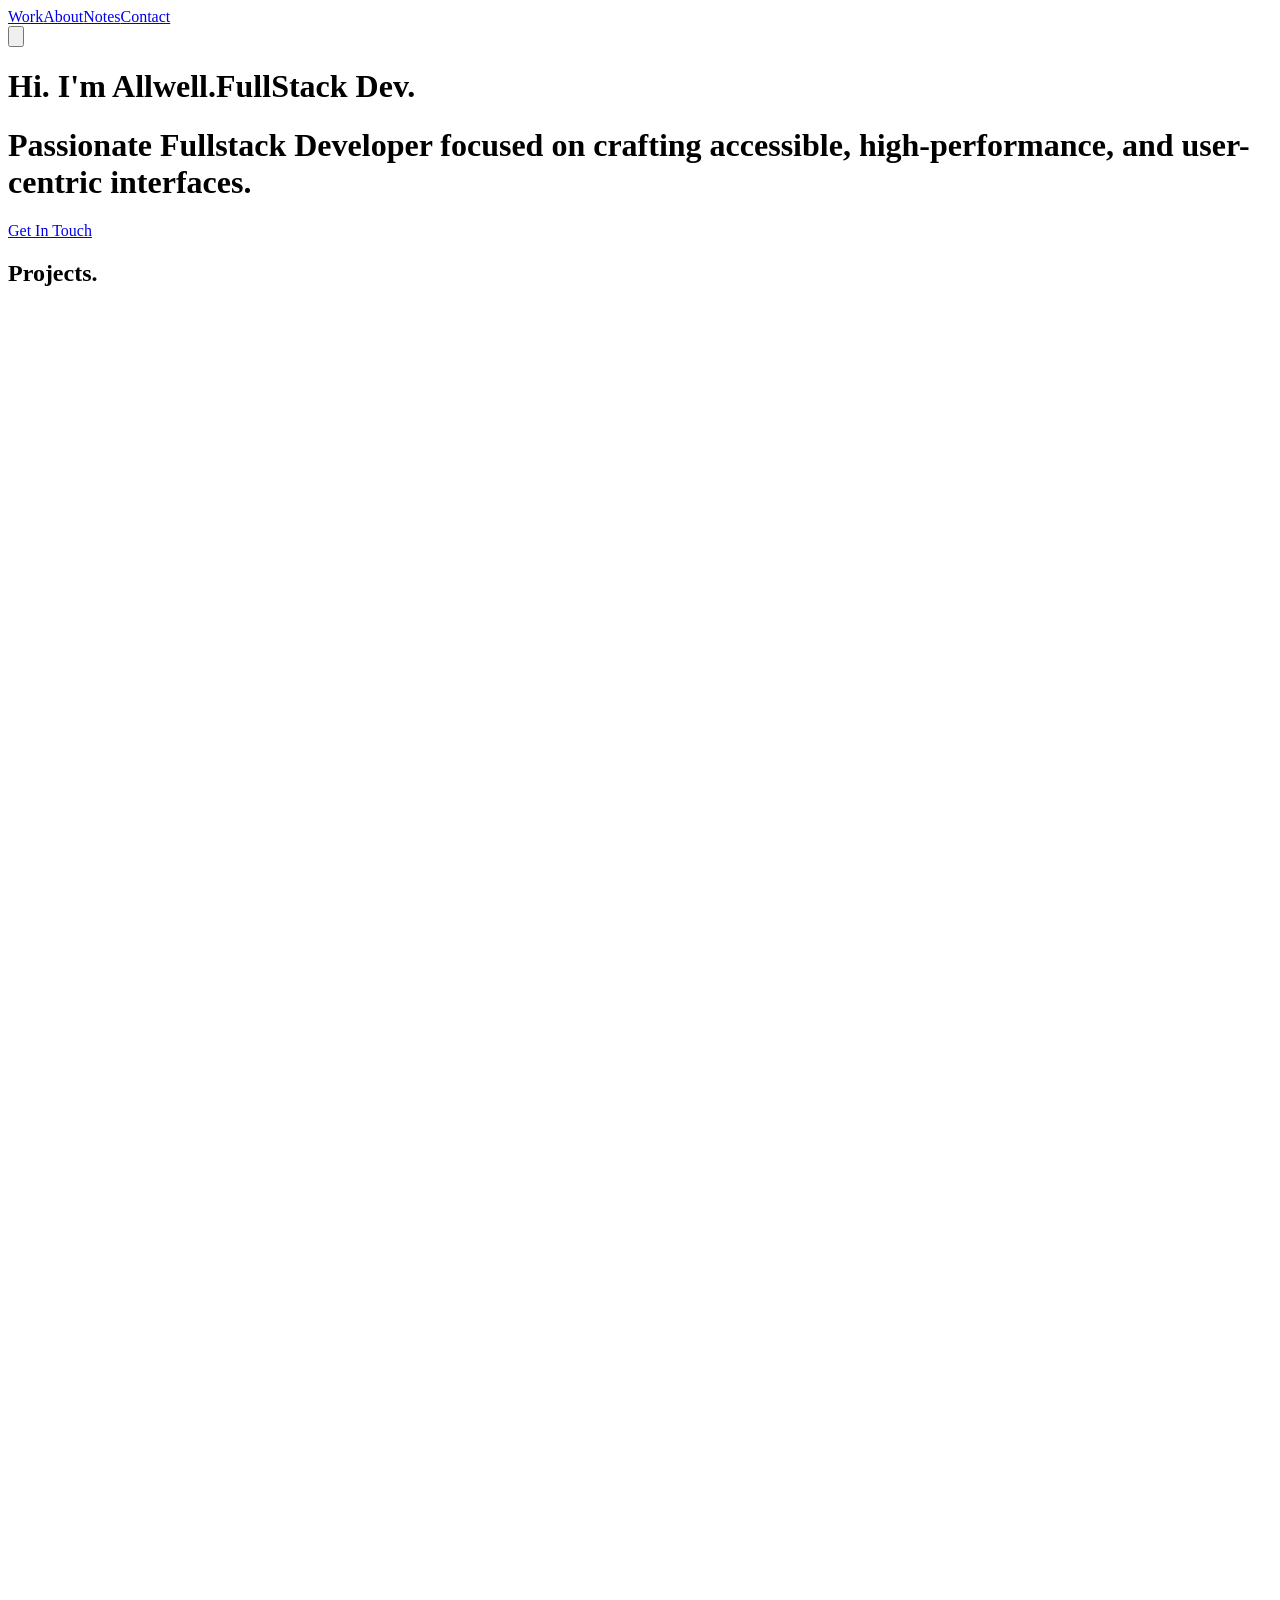
==== index.html @ 794d976c "Initial commit: personal portfolio site Co-Authored-By: Claude Opus 4.6 (1M context) <noreply@anthro" ====
<!DOCTYPE html><html lang="en"><head>
    <meta charset="UTF-8">
    <script>if(!localStorage.getItem("theme")){localStorage.setItem("theme","light")}</script>

    <link rel="icon" type="image/png" href="/Images/favicon-portfolio.png">

    <meta name="viewport" content="width=device-width, initial-scale=1.0">

    <link href="/fonts/Chillax_Complete/Fonts/WEB/css/chillax.css" rel="stylesheet">
    <link rel="preconnect" href="https://fonts.googleapis.com">
    <link rel="preconnect" href="https://fonts.gstatic.com" crossorigin="">
    <link href="https://fonts.googleapis.com/css2?family=Lexend:wght@300;400;500;600&amp;display=swap" rel="stylesheet">

    <script type="application/ld+json">
      {
        "@context": "https://schema.org",
        "@type": "Person",
        "name": "Allwell Azubike",
        "givenName": "Allwell",
        "familyName": "Azubike",
        "url": "https://iamallwell.vercel.app",
        "image": "./assets/images/Allwell.jpg",
        "jobTitle": "Full-Stack Developer & Software Engineering Student",
        "description": "Full-Stack Developer and Software Engineering Student at FUTO, building scalable web applications with React and Node.js.",
        "disambiguatingDescription": "Software Engineering Student and Full-Stack Developer based in Nigeria, distinct from Allwell Azubuike the Professor.",
        "worksFor": {
          "@type": "Organization",
          "name": "Self-Employed"
        },
        "alumniOf": {
          "@type": "CollegeOrUniversity",
          "name": "Federal University of Technology, Owerri"
        },
        "sameAs": [
          "https://www.linkedin.com/in/allwell-azubike-91512a1aa",
          "https://github.com/allwellazubike",
          "https://x.com/faya_lordd",
          "https://www.facebook.com/share/1KFSZPzBhS/",
          "https://www.instagram.com/iam__allwell"
        ],
        "knowsAbout": [
          "Full-Stack Development",
          "Software Engineering",
          "React",
          "Node.js",
          "TypeScript",
          "Database Management"
        ]
      }
    </script>

    <title>Allwell Azubike | Full-Stack Developer</title>
    <meta name="title" content="Allwell Azubike | Full-Stack Developer">
    <meta name="description" content="Full-Stack Developer building modern, scalable web applications with JavaScript, React, Node.js, and PostgreSQL. I ship real products and document my work publicly.">
    <meta name="keywords" content="Allwell Azubike, Full-Stack Developer, JavaScript Developer, React Developer, Node.js Developer, Web Developer Nigeria, Remote Full Stack Developer">
    <meta name="author" content="Allwell Azubike">
    <meta name="robots" content="index, follow">

    <meta property="og:type" content="website">
    <meta property="og:site_name" content="Allwell Azubike | Full-Stack Developer">
    <meta property="og:url" content="https://iamallwell.vercel.app/">
    <meta property="og:title" content="Allwell Azubike | Full-Stack Developer">
    <meta property="og:description" content="I build and ship full-stack web applications using modern JavaScript technologies. Explore my projects, experience, and live builds.">

    <meta property="og:image" content="./assets/images/opengraph.png">
    <meta property="og:image:width" content="1200">
    <meta property="og:image:height" content="630">
    <meta property="og:image:alt" content="Allwell Azubike – Full-Stack Developer Portfolio">

    <meta name="twitter:card" content="summary_large_image">
    <meta name="twitter:site" content="@faya_lordd">
    <meta name="twitter:creator" content="@faya_lordd">
    <meta name="twitter:url" content="https://iamallwell.vercel.app/">
    <meta name="twitter:title" content="Allwell Azubike | Full-Stack Developer">
    <meta name="twitter:description" content="Full-Stack Developer building real-world web applications with JavaScript, React, and Node.js. View my work and live projects.">
    <meta name="twitter:image" content="./assets/images/opengraph.png">
    <meta name="google-site-verification" content="ZW8DmY-Vom3BSQleib_m8fb2WOKm_Ojz-pRnQyh1Y_E">
    <script type="module" crossorigin="" src="/assets/index-CnTSCsdp.js"></script>
    <link rel="stylesheet" crossorigin="" href="/assets/index-C1bmyrSB.css">
  </head>

  <body>
    <div id="root"><div style="opacity: 1;"><div class="relative"><nav class="flex flex-row z-50 fixed top-4 nav-bar items-center w-full justify-center px-4" style="transform: none;"><div class="flex chillax font-medium bg-white/80 dark:bg-neutral-900/80 backdrop-blur-xs border border-white/30 dark:border-white/10 rounded-full p-[6px] lg:text-lg md:text-sm text-[14.5px] items-center gap-1 sm:gap-2 shadow-sm dark:shadow-none transition-colors duration-300"><a class="relative px-4 sm:px-6 py-2 flex items-center justify-center transition-colors z-10 text-white dark:text-black font-semibold" href="./index.html" data-discover="true"><div class="absolute inset-0 bg-black dark:bg-white rounded-full -z-10" style="opacity: 1;"></div><span class="relative z-10">Work</span></a><a class="relative px-4 sm:px-6 py-2 flex items-center justify-center transition-colors z-10 text-black dark:text-gray-300 hover:text-gray-600 dark:hover:text-white" href="./about/index.html" data-discover="true"><span class="relative z-10">About</span></a><a class="relative px-4 sm:px-6 py-2 flex items-center justify-center transition-colors z-10 text-black dark:text-gray-300 hover:text-gray-600 dark:hover:text-white" href="./notes/index.html" data-discover="true"><span class="relative z-10">Notes</span></a><a class="relative px-4 sm:px-6 py-2 flex items-center justify-center transition-colors z-10 text-black dark:text-gray-300 hover:text-gray-600 dark:hover:text-white" href="/#contact" data-discover="true"><span class="relative z-10">Contact</span></a><div class="w-px h-5 bg-gray-300 dark:bg-gray-600 hidden md:block mx-1"></div><div class="px-2"><button class="p-3 -m-3 rounded-full transition-colors hover:bg-black/10 dark:hover:bg-white/10 bg-transparent border-none cursor-pointer flex items-center justify-center" aria-label="Toggle Dark Mode"><svg xmlns="http://www.w3.org/2000/svg" fill="none" viewBox="0 0 24 24" stroke-width="1.5" stroke="currentColor" class="w-5 h-5 text-gray-800 dark:text-gray-200"><path stroke-linecap="round" stroke-linejoin="round" d="M21.752 15.002A9.718 9.718 0 0118 15.75c-5.385 0-9.75-4.365-9.75-9.75 0-1.33.266-2.597.748-3.752A9.753 9.753 0 003 11.25C3 16.635 7.365 21 12.75 21a9.753 9.753 0 009.002-5.998z"></path></svg></button></div></div></nav><main class=""><div style="opacity: 1; transform: none;"><header><div style="opacity: 1; transform: none;"><h1 class="text-[55px] lg:text-[7.3rem] mt-32 lg:mt-35 intro leading-[1.1] text-black dark:text-white text-center transition-colors duration-300" style="opacity: 1;"><span class="block overflow-hidden"><span class="block" style="opacity: 1; filter: blur(0px); transform: none;">Hi. I'm Allwell.</span></span><span class="block overflow-hidden lg:-mt-2"><span class="block" style="opacity: 1; filter: blur(0px); transform: none;">FullStack Dev.</span></span></h1><h1 class="text-black dark:text-gray-300 lg:text-xl text-[0.9rem] lg:max-w-4xl mx-auto font-medium text-center mt-12 lg:mt-15 transition-colors duration-300">Passionate Fullstack Developer focused on crafting accessible, high-performance, and user-centric interfaces.</h1><a href="mailto:allwellazubike@gmail.com" target="_blank" class="bg-black dark:bg-white text-white dark:text-black block w-fit mx-auto mt-8 text-center px-8 py-4 rounded-[18px] hover:bg-gray-800 dark:hover:bg-gray-200 transition-colors duration-300 shadow-md">Get In Touch</a></div></header><section class="mt-10 lg:mt-20 p-4 lg:p-8"><h1 class="intro text-5xl text-black dark:text-white text-center pb-8 lg:text-[7.1rem] transition-colors duration-300" style="opacity: 1; transform: none;">Projects.</h1><div class="flex flex-col gap-16 lg:px-12 p-4 mb-20"><div class="flex flex-col lg:flex-row gap-8 lg:gap-16" style="opacity: 0; transform: translateY(30px);"><div class="group relative flex flex-col w-full bg-white dark:bg-neutral-900 rounded-3xl overflow-hidden cursor-pointer transition-all duration-500 shadow-[0_10px_70px_-15px_rgba(0,0,0,0.1)] dark:shadow-none hover:shadow-[0_20px_40px_-15px_rgba(0,0,0,0.15)] border border-gray-100 dark:border-white/5 lg:w-1/2"><div class="w-full p-3 pb-0"><div class="relative w-full aspect-16/10 overflow-hidden rounded-2xl"><div class="absolute inset-0 bg-black/0 group-hover:bg-black/5 transition-colors duration-500 z-10"></div><div class="absolute top-4 left-4 z-20 bg-black/80 backdrop-blur-md text-white px-3 py-1 rounded-full text-xs font-semibold uppercase tracking-wide border border-white/10">In Progress</div><img loading="lazy" alt="Xtensionvrse" class="w-full h-full object-cover transform transition-transform duration-700 group-hover:scale-105" src="/Images/Xtensionvrse.png"></div></div><div class="p-8 pt-6 flex flex-col flex-1"><div class="flex justify-between items-start mb-3"><h2 class="intro text-3xl text-black dark:text-white leading-tight group-hover:text-gray-700 dark:group-hover:text-gray-300 transition-colors">Xtensionvrse</h2><div class="flex items-center justify-center w-10 h-10 rounded-full bg-black text-white lg:bg-gray-50 lg:text-gray-400 lg:group-hover:bg-black lg:group-hover:text-white transition-all duration-300 lg:opacity-0 lg:group-hover:opacity-100 -mr-2 -mt-2"><svg xmlns="http://www.w3.org/2000/svg" width="20" height="20" viewBox="0 0 24 24" fill="none" stroke="currentColor" stroke-width="2" stroke-linecap="round" stroke-linejoin="round" class="lucide lucide-arrow-up-right" aria-hidden="true"><path d="M7 7h10v10"></path><path d="M7 17 17 7"></path></svg></div></div><p class="text-gray-500 dark:text-gray-400 text-sm leading-relaxed font-medium mb-6 line-clamp-3"></p><div class="mt-auto flex flex-wrap gap-2"><span class="px-4 py-1.5 bg-gray-100/50 dark:bg-white/5 text-gray-600 dark:text-gray-300 text-[11px] font-semibold tracking-wide uppercase rounded-full border border-gray-100 dark:border-white/10 group-hover:border-gray-200 dark:group-hover:border-white/20 transition-colors">E-commerce</span><span class="px-4 py-1.5 bg-gray-100/50 dark:bg-white/5 text-gray-600 dark:text-gray-300 text-[11px] font-semibold tracking-wide uppercase rounded-full border border-gray-100 dark:border-white/10 group-hover:border-gray-200 dark:group-hover:border-white/20 transition-colors">React</span><span class="px-4 py-1.5 bg-gray-100/50 dark:bg-white/5 text-gray-600 dark:text-gray-300 text-[11px] font-semibold tracking-wide uppercase rounded-full border border-gray-100 dark:border-white/10 group-hover:border-gray-200 dark:group-hover:border-white/20 transition-colors">Node.js</span><span class="px-4 py-1.5 bg-gray-100/50 dark:bg-white/5 text-gray-600 dark:text-gray-300 text-[11px] font-semibold tracking-wide uppercase rounded-full border border-gray-100 dark:border-white/10 group-hover:border-gray-200 dark:group-hover:border-white/20 transition-colors">PostgreSQL</span><span class="px-4 py-1.5 bg-gray-100/50 dark:bg-white/5 text-gray-600 dark:text-gray-300 text-[11px] font-semibold tracking-wide uppercase rounded-full border border-gray-100 dark:border-white/10 group-hover:border-gray-200 dark:group-hover:border-white/20 transition-colors">Build In Public</span></div></div></div><div class="group relative flex flex-col w-full bg-white dark:bg-neutral-900 rounded-3xl overflow-hidden cursor-pointer transition-all duration-500 shadow-[0_10px_70px_-15px_rgba(0,0,0,0.1)] dark:shadow-none hover:shadow-[0_20px_40px_-15px_rgba(0,0,0,0.15)] border border-gray-100 dark:border-white/5 lg:w-1/2"><div class="w-full p-3 pb-0"><div class="relative w-full aspect-16/10 overflow-hidden rounded-2xl"><div class="absolute inset-0 bg-black/0 group-hover:bg-black/5 transition-colors duration-500 z-10"></div><img loading="lazy" alt="LinguaCore AI" class="w-full h-full object-cover transform transition-transform duration-700 group-hover:scale-105" src="/Images/linguacore-project.png"></div></div><div class="p-8 pt-6 flex flex-col flex-1"><div class="flex justify-between items-start mb-3"><h2 class="intro text-3xl text-black dark:text-white leading-tight group-hover:text-gray-700 dark:group-hover:text-gray-300 transition-colors">LinguaCore AI</h2><div class="flex items-center justify-center w-10 h-10 rounded-full bg-black text-white lg:bg-gray-50 lg:text-gray-400 lg:group-hover:bg-black lg:group-hover:text-white transition-all duration-300 lg:opacity-0 lg:group-hover:opacity-100 -mr-2 -mt-2"><svg xmlns="http://www.w3.org/2000/svg" width="20" height="20" viewBox="0 0 24 24" fill="none" stroke="currentColor" stroke-width="2" stroke-linecap="round" stroke-linejoin="round" class="lucide lucide-arrow-up-right" aria-hidden="true"><path d="M7 7h10v10"></path><path d="M7 17 17 7"></path></svg></div></div><p class="text-gray-500 dark:text-gray-400 text-sm leading-relaxed font-medium mb-6 line-clamp-3"></p><div class="mt-auto flex flex-wrap gap-2"><span class="px-4 py-1.5 bg-gray-100/50 dark:bg-white/5 text-gray-600 dark:text-gray-300 text-[11px] font-semibold tracking-wide uppercase rounded-full border border-gray-100 dark:border-white/10 group-hover:border-gray-200 dark:group-hover:border-white/20 transition-colors">AI</span><span class="px-4 py-1.5 bg-gray-100/50 dark:bg-white/5 text-gray-600 dark:text-gray-300 text-[11px] font-semibold tracking-wide uppercase rounded-full border border-gray-100 dark:border-white/10 group-hover:border-gray-200 dark:group-hover:border-white/20 transition-colors">React</span><span class="px-4 py-1.5 bg-gray-100/50 dark:bg-white/5 text-gray-600 dark:text-gray-300 text-[11px] font-semibold tracking-wide uppercase rounded-full border border-gray-100 dark:border-white/10 group-hover:border-gray-200 dark:group-hover:border-white/20 transition-colors">Node.js</span><span class="px-4 py-1.5 bg-gray-100/50 dark:bg-white/5 text-gray-600 dark:text-gray-300 text-[11px] font-semibold tracking-wide uppercase rounded-full border border-gray-100 dark:border-white/10 group-hover:border-gray-200 dark:group-hover:border-white/20 transition-colors">OpenAI</span></div></div></div></div><div class="flex flex-col lg:flex-row gap-8 lg:gap-16" style="opacity: 0; transform: translateY(30px);"><div class="group relative flex flex-col w-full bg-white dark:bg-neutral-900 rounded-3xl overflow-hidden cursor-pointer transition-all duration-500 shadow-[0_10px_70px_-15px_rgba(0,0,0,0.1)] dark:shadow-none hover:shadow-[0_20px_40px_-15px_rgba(0,0,0,0.15)] border border-gray-100 dark:border-white/5 lg:w-1/2"><div class="w-full p-3 pb-0"><div class="relative w-full aspect-16/10 overflow-hidden rounded-2xl"><div class="absolute inset-0 bg-black/0 group-hover:bg-black/5 transition-colors duration-500 z-10"></div><img loading="lazy" alt="Yvonne Kafor Coaching" class="w-full h-full object-cover transform transition-transform duration-700 group-hover:scale-105" src="/Images/yvonne-hero.png"></div></div><div class="p-8 pt-6 flex flex-col flex-1"><div class="flex justify-between items-start mb-3"><h2 class="intro text-3xl text-black dark:text-white leading-tight group-hover:text-gray-700 dark:group-hover:text-gray-300 transition-colors">Yvonne Kafor Coaching</h2><div class="flex items-center justify-center w-10 h-10 rounded-full bg-black text-white lg:bg-gray-50 lg:text-gray-400 lg:group-hover:bg-black lg:group-hover:text-white transition-all duration-300 lg:opacity-0 lg:group-hover:opacity-100 -mr-2 -mt-2"><svg xmlns="http://www.w3.org/2000/svg" width="20" height="20" viewBox="0 0 24 24" fill="none" stroke="currentColor" stroke-width="2" stroke-linecap="round" stroke-linejoin="round" class="lucide lucide-arrow-up-right" aria-hidden="true"><path d="M7 7h10v10"></path><path d="M7 17 17 7"></path></svg></div></div><p class="text-gray-500 dark:text-gray-400 text-sm leading-relaxed font-medium mb-6 line-clamp-3"></p><div class="mt-auto flex flex-wrap gap-2"><span class="px-4 py-1.5 bg-gray-100/50 dark:bg-white/5 text-gray-600 dark:text-gray-300 text-[11px] font-semibold tracking-wide uppercase rounded-full border border-gray-100 dark:border-white/10 group-hover:border-gray-200 dark:group-hover:border-white/20 transition-colors">JavaScript</span><span class="px-4 py-1.5 bg-gray-100/50 dark:bg-white/5 text-gray-600 dark:text-gray-300 text-[11px] font-semibold tracking-wide uppercase rounded-full border border-gray-100 dark:border-white/10 group-hover:border-gray-200 dark:group-hover:border-white/20 transition-colors">Express.js</span><span class="px-4 py-1.5 bg-gray-100/50 dark:bg-white/5 text-gray-600 dark:text-gray-300 text-[11px] font-semibold tracking-wide uppercase rounded-full border border-gray-100 dark:border-white/10 group-hover:border-gray-200 dark:group-hover:border-white/20 transition-colors">React</span><span class="px-4 py-1.5 bg-gray-100/50 dark:bg-white/5 text-gray-600 dark:text-gray-300 text-[11px] font-semibold tracking-wide uppercase rounded-full border border-gray-100 dark:border-white/10 group-hover:border-gray-200 dark:group-hover:border-white/20 transition-colors">Node.js</span><span class="px-4 py-1.5 bg-gray-100/50 dark:bg-white/5 text-gray-600 dark:text-gray-300 text-[11px] font-semibold tracking-wide uppercase rounded-full border border-gray-100 dark:border-white/10 group-hover:border-gray-200 dark:group-hover:border-white/20 transition-colors">CSS</span></div></div></div><div class="group relative flex flex-col w-full bg-white dark:bg-neutral-900 rounded-3xl overflow-hidden cursor-pointer transition-all duration-500 shadow-[0_10px_70px_-15px_rgba(0,0,0,0.1)] dark:shadow-none hover:shadow-[0_20px_40px_-15px_rgba(0,0,0,0.15)] border border-gray-100 dark:border-white/5 lg:w-1/2"><div class="w-full p-3 pb-0"><div class="relative w-full aspect-16/10 overflow-hidden rounded-2xl"><div class="absolute inset-0 bg-black/0 group-hover:bg-black/5 transition-colors duration-500 z-10"></div><img loading="lazy" alt="ConfessIO" class="w-full h-full object-cover transform transition-transform duration-700 group-hover:scale-105" src="/Images/ConfessIO-ss.png"></div></div><div class="p-8 pt-6 flex flex-col flex-1"><div class="flex justify-between items-start mb-3"><h2 class="intro text-3xl text-black dark:text-white leading-tight group-hover:text-gray-700 dark:group-hover:text-gray-300 transition-colors">ConfessIO</h2><div class="flex items-center justify-center w-10 h-10 rounded-full bg-black text-white lg:bg-gray-50 lg:text-gray-400 lg:group-hover:bg-black lg:group-hover:text-white transition-all duration-300 lg:opacity-0 lg:group-hover:opacity-100 -mr-2 -mt-2"><svg xmlns="http://www.w3.org/2000/svg" width="20" height="20" viewBox="0 0 24 24" fill="none" stroke="currentColor" stroke-width="2" stroke-linecap="round" stroke-linejoin="round" class="lucide lucide-arrow-up-right" aria-hidden="true"><path d="M7 7h10v10"></path><path d="M7 17 17 7"></path></svg></div></div><p class="text-gray-500 dark:text-gray-400 text-sm leading-relaxed font-medium mb-6 line-clamp-3"></p><div class="mt-auto flex flex-wrap gap-2"><span class="px-4 py-1.5 bg-gray-100/50 dark:bg-white/5 text-gray-600 dark:text-gray-300 text-[11px] font-semibold tracking-wide uppercase rounded-full border border-gray-100 dark:border-white/10 group-hover:border-gray-200 dark:group-hover:border-white/20 transition-colors">HTML</span><span class="px-4 py-1.5 bg-gray-100/50 dark:bg-white/5 text-gray-600 dark:text-gray-300 text-[11px] font-semibold tracking-wide uppercase rounded-full border border-gray-100 dark:border-white/10 group-hover:border-gray-200 dark:group-hover:border-white/20 transition-colors">Tailwind</span><span class="px-4 py-1.5 bg-gray-100/50 dark:bg-white/5 text-gray-600 dark:text-gray-300 text-[11px] font-semibold tracking-wide uppercase rounded-full border border-gray-100 dark:border-white/10 group-hover:border-gray-200 dark:group-hover:border-white/20 transition-colors">Node.js</span><span class="px-4 py-1.5 bg-gray-100/50 dark:bg-white/5 text-gray-600 dark:text-gray-300 text-[11px] font-semibold tracking-wide uppercase rounded-full border border-gray-100 dark:border-white/10 group-hover:border-gray-200 dark:group-hover:border-white/20 transition-colors">PostgreSQL</span><span class="px-4 py-1.5 bg-gray-100/50 dark:bg-white/5 text-gray-600 dark:text-gray-300 text-[11px] font-semibold tracking-wide uppercase rounded-full border border-gray-100 dark:border-white/10 group-hover:border-gray-200 dark:group-hover:border-white/20 transition-colors">Express.js</span><span class="px-4 py-1.5 bg-gray-100/50 dark:bg-white/5 text-gray-600 dark:text-gray-300 text-[11px] font-semibold tracking-wide uppercase rounded-full border border-gray-100 dark:border-white/10 group-hover:border-gray-200 dark:group-hover:border-white/20 transition-colors">Socket.io</span></div></div></div></div><div class="flex flex-col lg:flex-row gap-8 lg:gap-16" style="opacity: 0; transform: translateY(30px);"><div class="group relative flex flex-col w-full bg-white dark:bg-neutral-900 rounded-3xl overflow-hidden cursor-pointer transition-all duration-500 shadow-[0_10px_70px_-15px_rgba(0,0,0,0.1)] dark:shadow-none hover:shadow-[0_20px_40px_-15px_rgba(0,0,0,0.15)] border border-gray-100 dark:border-white/5 lg:w-1/2"><div class="w-full p-3 pb-0"><div class="relative w-full aspect-16/10 overflow-hidden rounded-2xl"><div class="absolute inset-0 bg-black/0 group-hover:bg-black/5 transition-colors duration-500 z-10"></div><img loading="lazy" alt="Axelerate" class="w-full h-full object-cover transform transition-transform duration-700 group-hover:scale-105" src="/Images/axelerate-hero-section.png"></div></div><div class="p-8 pt-6 flex flex-col flex-1"><div class="flex justify-between items-start mb-3"><h2 class="intro text-3xl text-black dark:text-white leading-tight group-hover:text-gray-700 dark:group-hover:text-gray-300 transition-colors">Axelerate</h2><div class="flex items-center justify-center w-10 h-10 rounded-full bg-black text-white lg:bg-gray-50 lg:text-gray-400 lg:group-hover:bg-black lg:group-hover:text-white transition-all duration-300 lg:opacity-0 lg:group-hover:opacity-100 -mr-2 -mt-2"><svg xmlns="http://www.w3.org/2000/svg" width="20" height="20" viewBox="0 0 24 24" fill="none" stroke="currentColor" stroke-width="2" stroke-linecap="round" stroke-linejoin="round" class="lucide lucide-arrow-up-right" aria-hidden="true"><path d="M7 7h10v10"></path><path d="M7 17 17 7"></path></svg></div></div><p class="text-gray-500 dark:text-gray-400 text-sm leading-relaxed font-medium mb-6 line-clamp-3"></p><div class="mt-auto flex flex-wrap gap-2"><span class="px-4 py-1.5 bg-gray-100/50 dark:bg-white/5 text-gray-600 dark:text-gray-300 text-[11px] font-semibold tracking-wide uppercase rounded-full border border-gray-100 dark:border-white/10 group-hover:border-gray-200 dark:group-hover:border-white/20 transition-colors">CRM</span><span class="px-4 py-1.5 bg-gray-100/50 dark:bg-white/5 text-gray-600 dark:text-gray-300 text-[11px] font-semibold tracking-wide uppercase rounded-full border border-gray-100 dark:border-white/10 group-hover:border-gray-200 dark:group-hover:border-white/20 transition-colors">React</span><span class="px-4 py-1.5 bg-gray-100/50 dark:bg-white/5 text-gray-600 dark:text-gray-300 text-[11px] font-semibold tracking-wide uppercase rounded-full border border-gray-100 dark:border-white/10 group-hover:border-gray-200 dark:group-hover:border-white/20 transition-colors">Node.js</span><span class="px-4 py-1.5 bg-gray-100/50 dark:bg-white/5 text-gray-600 dark:text-gray-300 text-[11px] font-semibold tracking-wide uppercase rounded-full border border-gray-100 dark:border-white/10 group-hover:border-gray-200 dark:group-hover:border-white/20 transition-colors">SaaS</span></div></div></div><div class="group relative flex flex-col w-full bg-white dark:bg-neutral-900 rounded-3xl overflow-hidden cursor-pointer transition-all duration-500 shadow-[0_10px_70px_-15px_rgba(0,0,0,0.1)] dark:shadow-none hover:shadow-[0_20px_40px_-15px_rgba(0,0,0,0.15)] border border-gray-100 dark:border-white/5 lg:w-1/2"><div class="w-full p-3 pb-0"><div class="relative w-full aspect-16/10 overflow-hidden rounded-2xl"><div class="absolute inset-0 bg-black/0 group-hover:bg-black/5 transition-colors duration-500 z-10"></div><img loading="lazy" alt="BigCut" class="w-full h-full object-cover transform transition-transform duration-700 group-hover:scale-105" src="/Images/bigcut-project.png"></div></div><div class="p-8 pt-6 flex flex-col flex-1"><div class="flex justify-between items-start mb-3"><h2 class="intro text-3xl text-black dark:text-white leading-tight group-hover:text-gray-700 dark:group-hover:text-gray-300 transition-colors">BigCut</h2><div class="flex items-center justify-center w-10 h-10 rounded-full bg-black text-white lg:bg-gray-50 lg:text-gray-400 lg:group-hover:bg-black lg:group-hover:text-white transition-all duration-300 lg:opacity-0 lg:group-hover:opacity-100 -mr-2 -mt-2"><svg xmlns="http://www.w3.org/2000/svg" width="20" height="20" viewBox="0 0 24 24" fill="none" stroke="currentColor" stroke-width="2" stroke-linecap="round" stroke-linejoin="round" class="lucide lucide-arrow-up-right" aria-hidden="true"><path d="M7 7h10v10"></path><path d="M7 17 17 7"></path></svg></div></div><p class="text-gray-500 dark:text-gray-400 text-sm leading-relaxed font-medium mb-6 line-clamp-3"></p><div class="mt-auto flex flex-wrap gap-2"><span class="px-4 py-1.5 bg-gray-100/50 dark:bg-white/5 text-gray-600 dark:text-gray-300 text-[11px] font-semibold tracking-wide uppercase rounded-full border border-gray-100 dark:border-white/10 group-hover:border-gray-200 dark:group-hover:border-white/20 transition-colors">HTML</span><span class="px-4 py-1.5 bg-gray-100/50 dark:bg-white/5 text-gray-600 dark:text-gray-300 text-[11px] font-semibold tracking-wide uppercase rounded-full border border-gray-100 dark:border-white/10 group-hover:border-gray-200 dark:group-hover:border-white/20 transition-colors">CSS</span><span class="px-4 py-1.5 bg-gray-100/50 dark:bg-white/5 text-gray-600 dark:text-gray-300 text-[11px] font-semibold tracking-wide uppercase rounded-full border border-gray-100 dark:border-white/10 group-hover:border-gray-200 dark:group-hover:border-white/20 transition-colors">Tailwind</span></div></div></div></div></div></section><section class="mt-20 max-w-7xl mx-auto px-2"><h1 class="intro text-5xl text-black dark:text-white text-center pb-16 lg:text-[7.1rem] transition-colors duration-300" style="opacity: 0; transform: translateY(20px);">Tech Stack.</h1><div class="bg-black dark:bg-neutral-900 w-full rounded-[40px] p-6 lg:p-16 mb-20 transition-colors duration-300 shadow-xl dark:shadow-none border border-transparent dark:border-white/5" style="opacity: 0; transform: translateY(40px);"><div class="mb-16"><h2 class="text-white text-3xl lg:text-4xl font-semibold mb-8 text-center lg:text-left">Frontend</h2><div class="grid grid-cols-2 md:grid-cols-4 lg:grid-cols-5 gap-6"><div class="group flex flex-col items-center justify-center p-6 bg-white dark:bg-neutral-900 rounded-[2rem] aspect-square transition-all duration-300 shadow-md shadow-gray-200/50 dark:shadow-none hover:shadow-xl hover:-translate-y-1 hover:bg-gray-50 dark:hover:bg-neutral-800 cursor-pointer border border-gray-100 dark:border-white/5 hover:border-gray-200 dark:hover:border-white/20" style="opacity: 0; transform: scale(0.9);"><div class="w-16 h-16 mb-4 transition-transform duration-300 group-hover:scale-110 flex items-center justify-center"><img loading="lazy" alt="HTML5" class="w-full h-full object-contain" src="./assets/images/html5-original.svg"></div><p class="text-gray-500 dark:text-gray-400 font-semibold text-sm tracking-wide group-hover:text-black dark:group-hover:text-white transition-colors">HTML5</p></div><div class="group flex flex-col items-center justify-center p-6 bg-white dark:bg-neutral-900 rounded-[2rem] aspect-square transition-all duration-300 shadow-md shadow-gray-200/50 dark:shadow-none hover:shadow-xl hover:-translate-y-1 hover:bg-gray-50 dark:hover:bg-neutral-800 cursor-pointer border border-gray-100 dark:border-white/5 hover:border-gray-200 dark:hover:border-white/20" style="opacity: 0; transform: scale(0.9);"><div class="w-16 h-16 mb-4 transition-transform duration-300 group-hover:scale-110 flex items-center justify-center"><img loading="lazy" alt="CSS3" class="w-full h-full object-contain" src="./assets/images/css3-original.svg"></div><p class="text-gray-500 dark:text-gray-400 font-semibold text-sm tracking-wide group-hover:text-black dark:group-hover:text-white transition-colors">CSS3</p></div><div class="group flex flex-col items-center justify-center p-6 bg-white dark:bg-neutral-900 rounded-[2rem] aspect-square transition-all duration-300 shadow-md shadow-gray-200/50 dark:shadow-none hover:shadow-xl hover:-translate-y-1 hover:bg-gray-50 dark:hover:bg-neutral-800 cursor-pointer border border-gray-100 dark:border-white/5 hover:border-gray-200 dark:hover:border-white/20" style="opacity: 0; transform: scale(0.9);"><div class="w-16 h-16 mb-4 transition-transform duration-300 group-hover:scale-110 flex items-center justify-center"><img loading="lazy" alt="Tailwind" class="w-full h-full object-contain" src="./assets/images/tailwindcss-original.svg"></div><p class="text-gray-500 dark:text-gray-400 font-semibold text-sm tracking-wide group-hover:text-black dark:group-hover:text-white transition-colors">Tailwind</p></div><div class="group flex flex-col items-center justify-center p-6 bg-white dark:bg-neutral-900 rounded-[2rem] aspect-square transition-all duration-300 shadow-md shadow-gray-200/50 dark:shadow-none hover:shadow-xl hover:-translate-y-1 hover:bg-gray-50 dark:hover:bg-neutral-800 cursor-pointer border border-gray-100 dark:border-white/5 hover:border-gray-200 dark:hover:border-white/20" style="opacity: 0; transform: scale(0.9);"><div class="w-16 h-16 mb-4 transition-transform duration-300 group-hover:scale-110 flex items-center justify-center"><img loading="lazy" alt="Bootstrap" class="w-full h-full object-contain" src="./assets/images/bootstrap-original.svg"></div><p class="text-gray-500 dark:text-gray-400 font-semibold text-sm tracking-wide group-hover:text-black dark:group-hover:text-white transition-colors">Bootstrap</p></div><div class="group flex flex-col items-center justify-center p-6 bg-white dark:bg-neutral-900 rounded-[2rem] aspect-square transition-all duration-300 shadow-md shadow-gray-200/50 dark:shadow-none hover:shadow-xl hover:-translate-y-1 hover:bg-gray-50 dark:hover:bg-neutral-800 cursor-pointer border border-gray-100 dark:border-white/5 hover:border-gray-200 dark:hover:border-white/20" style="opacity: 0; transform: scale(0.9);"><div class="w-16 h-16 mb-4 transition-transform duration-300 group-hover:scale-110 flex items-center justify-center"><img loading="lazy" alt="JavaScript" class="w-full h-full object-contain" src="./assets/images/javascript-original.svg"></div><p class="text-gray-500 dark:text-gray-400 font-semibold text-sm tracking-wide group-hover:text-black dark:group-hover:text-white transition-colors">JavaScript</p></div><div class="group flex flex-col items-center justify-center p-6 bg-white dark:bg-neutral-900 rounded-[2rem] aspect-square transition-all duration-300 shadow-md shadow-gray-200/50 dark:shadow-none hover:shadow-xl hover:-translate-y-1 hover:bg-gray-50 dark:hover:bg-neutral-800 cursor-pointer border border-gray-100 dark:border-white/5 hover:border-gray-200 dark:hover:border-white/20" style="opacity: 0; transform: scale(0.9);"><div class="w-16 h-16 mb-4 transition-transform duration-300 group-hover:scale-110 flex items-center justify-center"><img loading="lazy" alt="TypeScript" class="w-full h-full object-contain" src="./assets/images/typescript-original.svg"></div><p class="text-gray-500 dark:text-gray-400 font-semibold text-sm tracking-wide group-hover:text-black dark:group-hover:text-white transition-colors">TypeScript</p></div><div class="group flex flex-col items-center justify-center p-6 bg-white dark:bg-neutral-900 rounded-[2rem] aspect-square transition-all duration-300 shadow-md shadow-gray-200/50 dark:shadow-none hover:shadow-xl hover:-translate-y-1 hover:bg-gray-50 dark:hover:bg-neutral-800 cursor-pointer border border-gray-100 dark:border-white/5 hover:border-gray-200 dark:hover:border-white/20" style="opacity: 0; transform: scale(0.9);"><div class="w-16 h-16 mb-4 transition-transform duration-300 group-hover:scale-110 flex items-center justify-center"><img loading="lazy" alt="jQuery" class="w-full h-full object-contain" src="./assets/images/jquery-original.svg"></div><p class="text-gray-500 dark:text-gray-400 font-semibold text-sm tracking-wide group-hover:text-black dark:group-hover:text-white transition-colors">jQuery</p></div><div class="group flex flex-col items-center justify-center p-6 bg-white dark:bg-neutral-900 rounded-[2rem] aspect-square transition-all duration-300 shadow-md shadow-gray-200/50 dark:shadow-none hover:shadow-xl hover:-translate-y-1 hover:bg-gray-50 dark:hover:bg-neutral-800 cursor-pointer border border-gray-100 dark:border-white/5 hover:border-gray-200 dark:hover:border-white/20" style="opacity: 0; transform: scale(0.9);"><div class="w-16 h-16 mb-4 transition-transform duration-300 group-hover:scale-110 flex items-center justify-center"><img loading="lazy" alt="React" class="w-full h-full object-contain" src="./assets/images/react-original.svg"></div><p class="text-gray-500 dark:text-gray-400 font-semibold text-sm tracking-wide group-hover:text-black dark:group-hover:text-white transition-colors">React</p></div><div class="group flex flex-col items-center justify-center p-6 bg-white dark:bg-neutral-900 rounded-[2rem] aspect-square transition-all duration-300 shadow-md shadow-gray-200/50 dark:shadow-none hover:shadow-xl hover:-translate-y-1 hover:bg-gray-50 dark:hover:bg-neutral-800 cursor-pointer border border-gray-100 dark:border-white/5 hover:border-gray-200 dark:hover:border-white/20" style="opacity: 0; transform: scale(0.9);"><div class="w-16 h-16 mb-4 transition-transform duration-300 group-hover:scale-110 flex items-center justify-center"><img loading="lazy" alt="Next.js" class="w-full h-full object-contain" src="./assets/images/nextjs-original.svg"></div><p class="text-gray-500 dark:text-gray-400 font-semibold text-sm tracking-wide group-hover:text-black dark:group-hover:text-white transition-colors">Next.js</p></div></div></div><div class="mb-16"><h2 class="text-white text-3xl lg:text-4xl font-semibold mb-8 text-center lg:text-left">Backend</h2><div class="grid grid-cols-2 md:grid-cols-4 lg:grid-cols-5 gap-6"><div class="group flex flex-col items-center justify-center p-6 bg-white dark:bg-neutral-900 rounded-[2rem] aspect-square transition-all duration-300 shadow-md shadow-gray-200/50 dark:shadow-none hover:shadow-xl hover:-translate-y-1 hover:bg-gray-50 dark:hover:bg-neutral-800 cursor-pointer border border-gray-100 dark:border-white/5 hover:border-gray-200 dark:hover:border-white/20" style="opacity: 0; transform: scale(0.9);"><div class="w-16 h-16 mb-4 transition-transform duration-300 group-hover:scale-110 flex items-center justify-center"><img loading="lazy" alt="Node.js" class="w-full h-full object-contain" src="./assets/images/nodejs-original.svg"></div><p class="text-gray-500 dark:text-gray-400 font-semibold text-sm tracking-wide group-hover:text-black dark:group-hover:text-white transition-colors">Node.js</p></div><div class="group flex flex-col items-center justify-center p-6 bg-white dark:bg-neutral-900 rounded-[2rem] aspect-square transition-all duration-300 shadow-md shadow-gray-200/50 dark:shadow-none hover:shadow-xl hover:-translate-y-1 hover:bg-gray-50 dark:hover:bg-neutral-800 cursor-pointer border border-gray-100 dark:border-white/5 hover:border-gray-200 dark:hover:border-white/20" style="opacity: 0; transform: scale(0.9);"><div class="w-16 h-16 mb-4 transition-transform duration-300 group-hover:scale-110 flex items-center justify-center"><img loading="lazy" alt="Express" class="w-full h-full object-contain" src="./assets/images/express-original.svg"></div><p class="text-gray-500 dark:text-gray-400 font-semibold text-sm tracking-wide group-hover:text-black dark:group-hover:text-white transition-colors">Express</p></div><div class="group flex flex-col items-center justify-center p-6 bg-white dark:bg-neutral-900 rounded-[2rem] aspect-square transition-all duration-300 shadow-md shadow-gray-200/50 dark:shadow-none hover:shadow-xl hover:-translate-y-1 hover:bg-gray-50 dark:hover:bg-neutral-800 cursor-pointer border border-gray-100 dark:border-white/5 hover:border-gray-200 dark:hover:border-white/20" style="opacity: 0; transform: scale(0.9);"><div class="w-16 h-16 mb-4 transition-transform duration-300 group-hover:scale-110 flex items-center justify-center"><img loading="lazy" alt="MongoDB" class="w-full h-full object-contain" src="./assets/images/mongodb-original.svg"></div><p class="text-gray-500 dark:text-gray-400 font-semibold text-sm tracking-wide group-hover:text-black dark:group-hover:text-white transition-colors">MongoDB</p></div><div class="group flex flex-col items-center justify-center p-6 bg-white dark:bg-neutral-900 rounded-[2rem] aspect-square transition-all duration-300 shadow-md shadow-gray-200/50 dark:shadow-none hover:shadow-xl hover:-translate-y-1 hover:bg-gray-50 dark:hover:bg-neutral-800 cursor-pointer border border-gray-100 dark:border-white/5 hover:border-gray-200 dark:hover:border-white/20" style="opacity: 0; transform: scale(0.9);"><div class="w-16 h-16 mb-4 transition-transform duration-300 group-hover:scale-110 flex items-center justify-center"><img loading="lazy" alt="PostgreSQL" class="w-full h-full object-contain" src="./assets/images/postgresql-original.svg"></div><p class="text-gray-500 dark:text-gray-400 font-semibold text-sm tracking-wide group-hover:text-black dark:group-hover:text-white transition-colors">PostgreSQL</p></div><div class="group flex flex-col items-center justify-center p-6 bg-white dark:bg-neutral-900 rounded-[2rem] aspect-square transition-all duration-300 shadow-md shadow-gray-200/50 dark:shadow-none hover:shadow-xl hover:-translate-y-1 hover:bg-gray-50 dark:hover:bg-neutral-800 cursor-pointer border border-gray-100 dark:border-white/5 hover:border-gray-200 dark:hover:border-white/20" style="opacity: 0; transform: scale(0.9);"><div class="w-16 h-16 mb-4 transition-transform duration-300 group-hover:scale-110 flex items-center justify-center"><img loading="lazy" alt="Firebase" class="w-full h-full object-contain" src="./assets/images/firebase-plain.svg"></div><p class="text-gray-500 dark:text-gray-400 font-semibold text-sm tracking-wide group-hover:text-black dark:group-hover:text-white transition-colors">Firebase</p></div><div class="group flex flex-col items-center justify-center p-6 bg-white dark:bg-neutral-900 rounded-[2rem] aspect-square transition-all duration-300 shadow-md shadow-gray-200/50 dark:shadow-none hover:shadow-xl hover:-translate-y-1 hover:bg-gray-50 dark:hover:bg-neutral-800 cursor-pointer border border-gray-100 dark:border-white/5 hover:border-gray-200 dark:hover:border-white/20" style="opacity: 0; transform: scale(0.9);"><div class="w-16 h-16 mb-4 transition-transform duration-300 group-hover:scale-110 flex items-center justify-center"><div class="w-16 h-16 text-gray-700 dark:text-gray-300 group-hover:text-black dark:group-hover:text-white transition-colors"><svg fill="currentColor" viewBox="0 0 24 24"><path d="M14.23 12.004a2.236 2.236 0 0 1-2.235 2.236 2.236 2.236 0 0 1-2.236-2.236 2.236 2.236 0 0 1 2.235-2.236 2.236 2.236 0 0 1 2.236 2.236zm2.648-10.69c-1.346 0-3.107.96-4.888 2.622-1.78-1.653-3.542-2.602-4.887-2.602-.41 0-.783.093-1.106.278-1.375.793-1.683 3.264-.973 6.365C1.98 8.917 0 10.42 0 12.004c0 1.59 1.99 3.097 5.043 4.03-.704 3.113-.39 5.588.988 6.38.32.187.69.275 1.102.275 1.345 0 3.107-.96 4.888-2.624 1.78 1.654 3.542 2.603 4.887 2.603.41 0 .783-.09 1.106-.275 1.374-.792 1.683-3.263.973-6.365C22.02 15.096 24 13.59 24 12.004c0-1.59-1.99-3.097-5.043-4.032.704-3.11.39-5.587-.988-6.38a2.167 2.167 0 0 0-1.092-.278zm-.005 1.09v.006c.225 0 .406.044.558.127.666.382.955 1.835.73 3.704-.054.46-.142.945-.25 1.44a23.476 23.476 0 0 0-3.107-.534A23.892 23.892 0 0 0 12.769 4.7c1.592-1.48 3.087-2.292 4.105-2.295zm-9.77.02c1.012 0 2.514.808 4.11 2.28-.686.72-1.37 1.537-2.02 2.442a22.73 22.73 0 0 0-3.113.538 15.02 15.02 0 0 1-.254-1.42c-.23-1.868.054-3.32.714-3.707.19-.09.4-.127.563-.132zm4.882 3.05c.455.468.91.992 1.36 1.564-.44-.02-.89-.034-1.345-.034-.46 0-.915.01-1.36.034.44-.572.895-1.096 1.345-1.565zM12 8.1c.74 0 1.477.034 2.202.093.406.582.802 1.203 1.183 1.86.372.64.71 1.29 1.018 1.946-.308.655-.646 1.31-1.013 1.95-.38.66-.773 1.288-1.18 1.87a25.64 25.64 0 0 1-4.412.005 26.64 26.64 0 0 1-1.183-1.86c-.372-.64-.71-1.29-1.018-1.946a25.17 25.17 0 0 1 1.013-1.954c.38-.66.773-1.286 1.18-1.868A25.245 25.245 0 0 1 12 8.098zm-3.635.254c-.24.377-.48.763-.704 1.16-.225.39-.435.782-.635 1.174-.265-.656-.49-1.31-.676-1.947.64-.15 1.315-.283 2.015-.386zm7.26 0c.695.103 1.365.23 2.006.387-.18.632-.405 1.282-.66 1.933a25.952 25.952 0 0 0-1.345-2.32zm3.063.675c.484.15.944.317 1.375.498 1.732.74 2.852 1.708 2.852 2.476-.005.768-1.125 1.74-2.857 2.475-.42.18-.88.342-1.355.493a23.966 23.966 0 0 0-1.1-2.98c.45-1.017.81-2.01 1.085-2.964zm-13.395.004c.278.96.645 1.957 1.1 2.98a23.142 23.142 0 0 0-1.086 2.964c-.484-.15-.944-.318-1.37-.5-1.732-.737-2.852-1.706-2.852-2.474 0-.768 1.12-1.742 2.852-2.476.42-.18.88-.342 1.356-.494zm11.678 4.28c.265.657.49 1.312.676 1.948-.64.157-1.316.29-2.016.39a25.819 25.819 0 0 0 1.341-2.338zm-9.945.02c.2.392.41.783.64 1.175.23.39.465.772.705 1.143a22.005 22.005 0 0 1-2.006-.386c.18-.63.406-1.282.66-1.933zM17.92 16.32c.112.493.2.968.254 1.423.23 1.868-.054 3.32-.714 3.708-.147.09-.338.128-.563.128-1.012 0-2.514-.807-4.11-2.28.686-.72 1.37-1.536 2.02-2.44 1.107-.118 2.154-.3 3.113-.54zm-11.83.01c.96.234 2.006.415 3.107.532.66.905 1.345 1.727 2.035 2.446-1.595 1.483-3.092 2.295-4.11 2.295a1.185 1.185 0 0 1-.553-.132c-.666-.38-.955-1.834-.73-3.703.054-.46.142-.944.25-1.438zm4.56.64c.44.02.89.034 1.345.034.46 0 .915-.01 1.36-.034-.44.572-.895 1.095-1.345 1.565-.455-.47-.91-.993-1.36-1.565z"></path></svg></div></div><p class="text-gray-500 dark:text-gray-400 font-semibold text-sm tracking-wide group-hover:text-black dark:group-hover:text-white transition-colors">REST API</p></div><div class="group flex flex-col items-center justify-center p-6 bg-white dark:bg-neutral-900 rounded-[2rem] aspect-square transition-all duration-300 shadow-md shadow-gray-200/50 dark:shadow-none hover:shadow-xl hover:-translate-y-1 hover:bg-gray-50 dark:hover:bg-neutral-800 cursor-pointer border border-gray-100 dark:border-white/5 hover:border-gray-200 dark:hover:border-white/20" style="opacity: 0; transform: scale(0.9);"><div class="w-16 h-16 mb-4 transition-transform duration-300 group-hover:scale-110 flex items-center justify-center"><img loading="lazy" alt="OAuth" class="w-full h-full object-contain" src="./assets/images/oauth-original.svg"></div><p class="text-gray-500 dark:text-gray-400 font-semibold text-sm tracking-wide group-hover:text-black dark:group-hover:text-white transition-colors">OAuth</p></div></div></div><div class="mb-4"><h2 class="text-white text-2xl lg:text-3xl font-semibold mb-8 text-center lg:text-left">Tools &amp; Others</h2><div class="grid grid-cols-2 md:grid-cols-4 lg:grid-cols-5 gap-6"><div class="group flex flex-col items-center justify-center p-6 bg-white dark:bg-neutral-900 rounded-[2rem] aspect-square transition-all duration-300 shadow-md shadow-gray-200/50 dark:shadow-none hover:shadow-xl hover:-translate-y-1 hover:bg-gray-50 dark:hover:bg-neutral-800 cursor-pointer border border-gray-100 dark:border-white/5 hover:border-gray-200 dark:hover:border-white/20" style="opacity: 0; transform: scale(0.9);"><div class="w-16 h-16 mb-4 transition-transform duration-300 group-hover:scale-110 flex items-center justify-center"><img loading="lazy" alt="Git" class="w-full h-full object-contain" src="./assets/images/git-original.svg"></div><p class="text-gray-500 dark:text-gray-400 font-semibold text-sm tracking-wide group-hover:text-black dark:group-hover:text-white transition-colors">Git</p></div><div class="group flex flex-col items-center justify-center p-6 bg-white dark:bg-neutral-900 rounded-[2rem] aspect-square transition-all duration-300 shadow-md shadow-gray-200/50 dark:shadow-none hover:shadow-xl hover:-translate-y-1 hover:bg-gray-50 dark:hover:bg-neutral-800 cursor-pointer border border-gray-100 dark:border-white/5 hover:border-gray-200 dark:hover:border-white/20" style="opacity: 0; transform: scale(0.9);"><div class="w-16 h-16 mb-4 transition-transform duration-300 group-hover:scale-110 flex items-center justify-center"><img loading="lazy" alt="GitHub" class="w-full h-full object-contain" src="./assets/images/github-original.svg"></div><p class="text-gray-500 dark:text-gray-400 font-semibold text-sm tracking-wide group-hover:text-black dark:group-hover:text-white transition-colors">GitHub</p></div><div class="group flex flex-col items-center justify-center p-6 bg-white dark:bg-neutral-900 rounded-[2rem] aspect-square transition-all duration-300 shadow-md shadow-gray-200/50 dark:shadow-none hover:shadow-xl hover:-translate-y-1 hover:bg-gray-50 dark:hover:bg-neutral-800 cursor-pointer border border-gray-100 dark:border-white/5 hover:border-gray-200 dark:hover:border-white/20" style="opacity: 0; transform: scale(0.9);"><div class="w-16 h-16 mb-4 transition-transform duration-300 group-hover:scale-110 flex items-center justify-center"><img loading="lazy" alt="VS Code" class="w-full h-full object-contain" src="./assets/images/vscode-original.svg"></div><p class="text-gray-500 dark:text-gray-400 font-semibold text-sm tracking-wide group-hover:text-black dark:group-hover:text-white transition-colors">VS Code</p></div><div class="group flex flex-col items-center justify-center p-6 bg-white dark:bg-neutral-900 rounded-[2rem] aspect-square transition-all duration-300 shadow-md shadow-gray-200/50 dark:shadow-none hover:shadow-xl hover:-translate-y-1 hover:bg-gray-50 dark:hover:bg-neutral-800 cursor-pointer border border-gray-100 dark:border-white/5 hover:border-gray-200 dark:hover:border-white/20" style="opacity: 0; transform: scale(0.9);"><div class="w-16 h-16 mb-4 transition-transform duration-300 group-hover:scale-110 flex items-center justify-center"><img loading="lazy" alt="Figma" class="w-full h-full object-contain" src="./assets/images/figma-original.svg"></div><p class="text-gray-500 dark:text-gray-400 font-semibold text-sm tracking-wide group-hover:text-black dark:group-hover:text-white transition-colors">Figma</p></div><div class="group flex flex-col items-center justify-center p-6 bg-white dark:bg-neutral-900 rounded-[2rem] aspect-square transition-all duration-300 shadow-md shadow-gray-200/50 dark:shadow-none hover:shadow-xl hover:-translate-y-1 hover:bg-gray-50 dark:hover:bg-neutral-800 cursor-pointer border border-gray-100 dark:border-white/5 hover:border-gray-200 dark:hover:border-white/20" style="opacity: 0; transform: scale(0.9);"><div class="w-16 h-16 mb-4 transition-transform duration-300 group-hover:scale-110 flex items-center justify-center"><img loading="lazy" alt="npm" class="w-full h-full object-contain" src="./assets/images/npm-original-wordmark.svg"></div><p class="text-gray-500 dark:text-gray-400 font-semibold text-sm tracking-wide group-hover:text-black dark:group-hover:text-white transition-colors">npm</p></div><div class="group flex flex-col items-center justify-center p-6 bg-white dark:bg-neutral-900 rounded-[2rem] aspect-square transition-all duration-300 shadow-md shadow-gray-200/50 dark:shadow-none hover:shadow-xl hover:-translate-y-1 hover:bg-gray-50 dark:hover:bg-neutral-800 cursor-pointer border border-gray-100 dark:border-white/5 hover:border-gray-200 dark:hover:border-white/20" style="opacity: 0; transform: scale(0.9);"><div class="w-16 h-16 mb-4 transition-transform duration-300 group-hover:scale-110 flex items-center justify-center"><img loading="lazy" alt="Postman" class="w-full h-full object-contain" src="./assets/images/postman-original.svg"></div><p class="text-gray-500 dark:text-gray-400 font-semibold text-sm tracking-wide group-hover:text-black dark:group-hover:text-white transition-colors">Postman</p></div></div></div></div></section><div class="py-20 overflow-hidden relative"><div class="absolute inset-0 bg-linear-to-b from-transparent via-gray-50/50 dark:via-neutral-900/50 to-transparent pointer-events-none z-10"></div><div class="-rotate-2 scale-105"><div class="w-full bg-black dark:bg-white text-white dark:text-black py-6 md:py-8 overflow-hidden flex whitespace-nowrap shadow-2xl relative"><div class="absolute inset-0 border-y-2 border-white/20 dark:border-black/20 pointer-events-none z-10"></div><div class="flex gap-8 text-3xl md:text-5xl font-bold uppercase tracking-[0.2em] intro" style="transform: translateX(-164px);"><span>AVAILABLE FOR HIRE • FULL-STACK DEVELOPER • BUILDING REAL PRODUCTS • </span><span>AVAILABLE FOR HIRE • FULL-STACK DEVELOPER • BUILDING REAL PRODUCTS • </span><span>AVAILABLE FOR HIRE • FULL-STACK DEVELOPER • BUILDING REAL PRODUCTS • </span><span>AVAILABLE FOR HIRE • FULL-STACK DEVELOPER • BUILDING REAL PRODUCTS • </span><span>AVAILABLE FOR HIRE • FULL-STACK DEVELOPER • BUILDING REAL PRODUCTS • </span><span>AVAILABLE FOR HIRE • FULL-STACK DEVELOPER • BUILDING REAL PRODUCTS • </span></div></div></div></div><section id="contact" class="mt-20 max-w-7xl mx-auto px-2 mb-32"><h1 class="intro text-5xl text-black dark:text-white text-center pb-16 lg:text-[7.1rem] transition-colors duration-300" style="opacity: 0; transform: translateY(20px);">Contact.</h1><div class="bg-black dark:bg-neutral-900 w-full rounded-[40px] p-8 lg:p-16 flex flex-col items-center justify-center text-center transition-colors duration-300 border border-transparent dark:border-white/5" style="opacity: 0; transform: translateY(40px);"><h2 class="text-white text-3xl lg:text-5xl font-semibold mb-6">Let's Work Together</h2><p class="text-gray-400 dark:text-gray-300 text-lg lg:text-xl max-w-2xl mb-12 transition-colors">I'm currently looking for new opportunities. Whether you have a question or just want to say hi, I'll try my best to get back to you!</p><a href="mailto:allwellazubike@gmail.com" class="bg-white text-black font-semibold text-lg px-10 py-4 rounded-full hover:scale-105 transition-transform duration-300 mb-16 shadow-lg">Say Hello</a><div class="flex flex-wrap justify-center gap-6 lg:gap-8"><a href="https://github.com/allwellazubike" target="_blank" rel="noreferrer" class="text-gray-400 hover:text-white transition-colors flex items-center gap-2"><img width="24" height="24" alt="github" src="./assets/images/github.png"><span class="font-medium">GitHub</span></a><a href="https://www.linkedin.com/in/allwell-azubike-91512a1aa" target="_blank" rel="noreferrer" class="text-gray-400 hover:text-white transition-colors flex items-center gap-2"><img width="24" height="24" alt="linkedin" src="./assets/images/linkedin.png"><span class="font-medium">LinkedIn</span></a><a href="https://x.com/alll_well?s=21" target="_blank" rel="noreferrer" class="text-gray-400 hover:text-white transition-colors flex items-center gap-2"><img width="24" height="24" alt="twitter" src="./assets/images/twitter.png"><span class="font-medium">X (Twitter)</span></a></div></div></section></div></main><footer class="bg-white dark:bg-neutral-950 border-t border-gray-200 dark:border-white/10 py-12 px-6 transition-colors duration-300"><div class="max-w-7xl mx-auto"><div class="grid grid-cols-1 md:grid-cols-3 gap-8 mb-8"><div><h3 class="text-black dark:text-white text-2xl font-bold mb-4 transition-colors">Allwell</h3><p class="text-gray-600 dark:text-gray-400 text-sm leading-relaxed transition-colors">Full-Stack developer that blends quality performance with beautiful design and user experience.</p></div><div><h4 class="text-black dark:text-white font-bold mb-4 transition-colors">Quick Links</h4><ul class="space-y-2"><li><a class="text-gray-600 hover:text-black transition-colors text-sm" href="./index.html" data-discover="true">Home</a></li><li><a class="text-gray-600 hover:text-black transition-colors text-sm" href="./about/index.html" data-discover="true">About</a></li><li><a class="text-gray-600 hover:text-black transition-colors text-sm" href="./notes/index.html" data-discover="true">Notes</a></li><li><a class="text-gray-600 hover:text-black transition-colors text-sm bg-transparent border-none p-0 cursor-pointer" href="/#contact" data-discover="true">Contact</a></li></ul></div><div><h4 class="text-black dark:text-white font-bold mb-4 transition-colors">Get in Touch</h4><ul class="space-y-2"><li><a href="mailto:allwellazubike@gmail.com" class="text-gray-600 hover:text-black transition-colors text-sm">allwellazubike@gmail.com</a></li></ul><div class="grid grid-cols-3 space-x-8 space-y-4 justify-items-start items-start w-fit mt-4"><a href="https://x.com/alll_well?s=21" target="_blank" rel="noreferrer" class="w-8 h-8 flex items-center justify-center transition-colors"><img width="50" height="50" alt="twitterx--v1" src="./assets/images/twitterx--v1.png"></a><a href="https://www.instagram.com/iam__allwell?igsh=ajFiM2dpOWJ1aW1v&amp;utm_source=qr" target="_blank" rel="noreferrer" class="w-8 h-8  flex items-center justify-center transition-colors"><img width="48" height="48" alt="instagram-new" src="./assets/images/instagram-new.png"></a><a href="https://www.linkedin.com/in/allwell-azubike-91512a1aa?utm_source=share&amp;utm_campaign=share_via&amp;utm_content=profile&amp;utm_medium=ios_app" target="_blank" rel="noreferrer" class="w-8 h-8 flex items-center justify-center transition-colors"><img width="48" height="48" alt="linkedin" src="./assets/images/linkedin_32.png"></a><a href="https://www.tiktok.com/@z.u.k.o.__?_r=1&amp;_t=ZS-91POyHxvt5j" target="_blank" rel="noreferrer" class="w-8 h-8 flex items-center justify-center transition-colors"><img width="48" height="48" alt="tiktok--v1" src="./assets/images/tiktok--v1.png"></a><a href="https://www.facebook.com/share/14KBJ9WuZKi/?mibextid=wwXIfr" target="_blank" rel="noreferrer" class="w-8 h-8 flex items-center justify-center transition-colors"><img width="48" height="48" alt="facebook-new" src="./assets/images/facebook-new.png"></a><a href="https://github.com/allwellazubike" target="_blank" rel="noreferrer" class="w-8 h-8 flex items-center justify-center transition-colors"><img width="64" height="64" alt="github" class="dark:invert" src="./assets/images/github_35.png"></a></div></div></div><div class="border-t border-gray-200 dark:border-white/10 transition-colors duration-300 pt-6 flex flex-col sm:flex-row justify-between items-center gap-4"><p class="text-gray-500 dark:text-gray-400 text-sm">© Allwell 2026. All rights reserved.</p></div></div></footer></div></div></div>
  

</body></html>
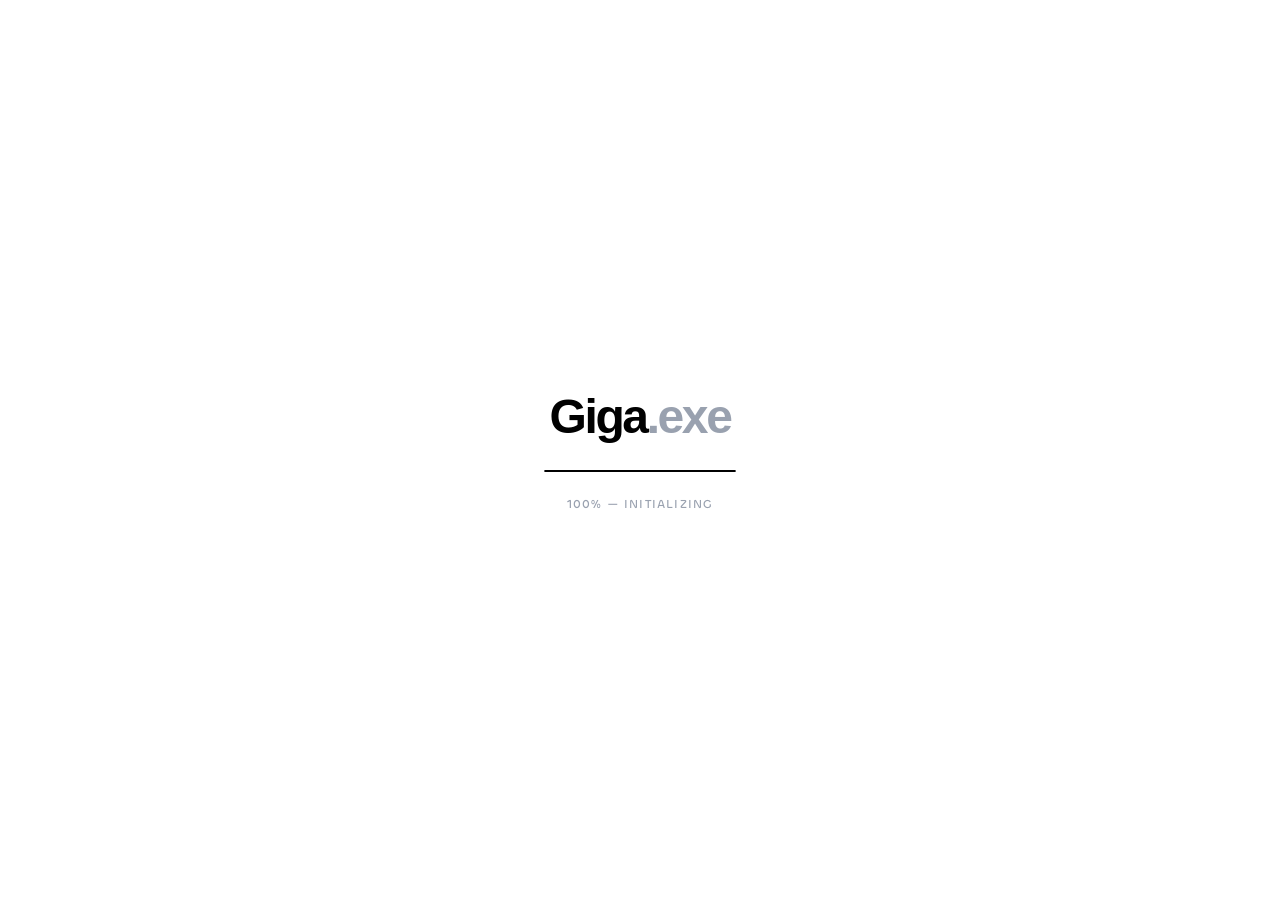
==== commit 4e1fafe0: "Fix asset paths for Vercel deployment Co-Authored-By: Claude Opus 4.6 (1M context) <noreply@anthropi" ====
--- a/index.html
+++ b/index.html
@@ -2,11 +2,11 @@
     <meta charset="UTF-8">
     <script>if(!localStorage.getItem("theme")){localStorage.setItem("theme","light")}</script>
 
-    <link rel="icon" type="image/png" href="/Images/favicon-portfolio.png">
+    <link rel="icon" type="image/png" href="/assets/images/favicon-portfolio.png">
 
     <meta name="viewport" content="width=device-width, initial-scale=1.0">
 
-    <link href="/fonts/Chillax_Complete/Fonts/WEB/css/chillax.css" rel="stylesheet">
+    <link href="/assets/css/chillax.css" rel="stylesheet">
     <link rel="preconnect" href="https://fonts.googleapis.com">
     <link rel="preconnect" href="https://fonts.gstatic.com" crossorigin="">
     <link href="https://fonts.googleapis.com/css2?family=Lexend:wght@300;400;500;600&amp;display=swap" rel="stylesheet">
@@ -75,8 +75,8 @@
     <meta name="twitter:description" content="Full-Stack Developer building real-world web applications with JavaScript, React, and Node.js. View my work and live projects.">
     <meta name="twitter:image" content="./assets/images/opengraph.png">
     <meta name="google-site-verification" content="ZW8DmY-Vom3BSQleib_m8fb2WOKm_Ojz-pRnQyh1Y_E">
-    <script type="module" crossorigin="" src="/assets/index-CnTSCsdp.js"></script>
-    <link rel="stylesheet" crossorigin="" href="/assets/index-C1bmyrSB.css">
+    <script type="module" crossorigin="" src="/assets/js/index-CnTSCsdp.js"></script>
+    <link rel="stylesheet" crossorigin="" href="/assets/css/index-C1bmyrSB.css">
   </head>
 
   <body>
--- a/assets/css/chillax.css
+++ b/assets/css/chillax.css
@@ -0,0 +1,75 @@
+/**
+* @license
+*
+* Font Family: Chillax
+* Designed by: Manushi Parikh
+* URL: https://www.fontshare.com/fonts/chillax
+* © 2026 Indian Type Foundry
+*
+* Chillax Extralight 
+* Chillax Light 
+* Chillax Regular 
+* Chillax Medium 
+* Chillax Semibold 
+* Chillax Bold 
+* Chillax Variable (Variable font)
+
+*
+*/
+@font-face {
+  font-family: "Chillax";
+  src: url("../fonts/Chillax-Extralight.woff2") format("woff2");
+  font-weight: 200;
+  font-display: swap;
+  font-style: normal;
+}
+@font-face {
+  font-family: "Chillax";
+  src: url("../fonts/Chillax-Light.woff2") format("woff2");
+  font-weight: 300;
+  font-display: swap;
+  font-style: normal;
+}
+@font-face {
+  font-family: "Chillax";
+  src: url("../fonts/Chillax-Regular.woff2") format("woff2");
+  font-weight: 400;
+  font-display: swap;
+  font-style: normal;
+}
+@font-face {
+  font-family: "Chillax";
+  src: url("../fonts/Chillax-Medium.woff2") format("woff2");
+  font-weight: 500;
+  font-display: swap;
+  font-style: normal;
+}
+@font-face {
+  font-family: "Chillax";
+  src: url("../fonts/Chillax-Semibold.woff2") format("woff2");
+  font-weight: 600;
+  font-display: swap;
+  font-style: normal;
+}
+@font-face {
+  font-family: "Chillax";
+  src: url("../fonts/Chillax-Bold.woff2") format("woff2");
+  font-weight: 700;
+  font-display: swap;
+  font-style: normal;
+}
+/**
+* This is a variable font
+* You can control variable axes as shown below:
+* font-variation-settings: wght 700.0;
+*
+* available axes:
+'wght' (range from 200.0 to 700.0
+*/
+@font-face {
+  font-family: "Chillax Variable";
+  src: url("../fonts/Chillax-Variable.woff2") format("woff2");
+  font-weight: 200 700;
+  font-display: swap;
+  font-style: normal;
+}
--- a/assets/css/index-C1bmyrSB.css
+++ b/assets/css/index-C1bmyrSB.css
@@ -0,0 +1 @@
+@layer properties{@supports (((-webkit-hyphens:none)) and (not (margin-trim:inline))) or ((-moz-orient:inline) and (not (color:rgb(from red r g b)))){*,:before,:after,::backdrop{--tw-scale-x:1;--tw-scale-y:1;--tw-scale-z:1;--tw-rotate-x:initial;--tw-rotate-y:initial;--tw-rotate-z:initial;--tw-skew-x:initial;--tw-skew-y:initial;--tw-space-y-reverse:0;--tw-space-x-reverse:0;--tw-border-style:solid;--tw-gradient-position:initial;--tw-gradient-from:#0000;--tw-gradient-via:#0000;--tw-gradient-to:#0000;--tw-gradient-stops:initial;--tw-gradient-via-stops:initial;--tw-gradient-from-position:0%;--tw-gradient-via-position:50%;--tw-gradient-to-position:100%;--tw-leading:initial;--tw-font-weight:initial;--tw-tracking:initial;--tw-shadow:0 0 #0000;--tw-shadow-color:initial;--tw-shadow-alpha:100%;--tw-inset-shadow:0 0 #0000;--tw-inset-shadow-color:initial;--tw-inset-shadow-alpha:100%;--tw-ring-color:initial;--tw-ring-shadow:0 0 #0000;--tw-inset-ring-color:initial;--tw-inset-ring-shadow:0 0 #0000;--tw-ring-inset:initial;--tw-ring-offset-width:0px;--tw-ring-offset-color:#fff;--tw-ring-offset-shadow:0 0 #0000;--tw-blur:initial;--tw-brightness:initial;--tw-contrast:initial;--tw-grayscale:initial;--tw-hue-rotate:initial;--tw-invert:initial;--tw-opacity:initial;--tw-saturate:initial;--tw-sepia:initial;--tw-drop-shadow:initial;--tw-drop-shadow-color:initial;--tw-drop-shadow-alpha:100%;--tw-drop-shadow-size:initial;--tw-backdrop-blur:initial;--tw-backdrop-brightness:initial;--tw-backdrop-contrast:initial;--tw-backdrop-grayscale:initial;--tw-backdrop-hue-rotate:initial;--tw-backdrop-invert:initial;--tw-backdrop-opacity:initial;--tw-backdrop-saturate:initial;--tw-backdrop-sepia:initial;--tw-duration:initial;--tw-translate-x:0;--tw-translate-y:0;--tw-translate-z:0}}}@layer theme{:root,:host{--font-sans:ui-sans-serif,system-ui,sans-serif,"Apple Color Emoji","Segoe UI Emoji","Segoe UI Symbol","Noto Color Emoji";--font-mono:ui-monospace,SFMono-Regular,Menlo,Monaco,Consolas,"Liberation Mono","Courier New",monospace;--color-blue-500:oklch(62.3% .214 259.815);--color-gray-50:oklch(98.5% .002 247.839);--color-gray-100:oklch(96.7% .003 264.542);--color-gray-200:oklch(92.8% .006 264.531);--color-gray-300:oklch(87.2% .01 258.338);--color-gray-400:oklch(70.7% .022 261.325);--color-gray-500:oklch(55.1% .027 264.364);--color-gray-600:oklch(44.6% .03 256.802);--color-gray-700:oklch(37.3% .034 259.733);--color-gray-800:oklch(27.8% .033 256.848);--color-neutral-700:oklch(37.1% 0 0);--color-neutral-800:oklch(26.9% 0 0);--color-neutral-900:oklch(20.5% 0 0);--color-neutral-950:oklch(14.5% 0 0);--color-black:#000;--color-white:#fff;--spacing:.25rem;--container-sm:24rem;--container-lg:32rem;--container-xl:36rem;--container-2xl:42rem;--container-3xl:48rem;--container-4xl:56rem;--container-5xl:64rem;--container-7xl:80rem;--text-xs:.75rem;--text-xs--line-height:calc(1/.75);--text-sm:.875rem;--text-sm--line-height:calc(1.25/.875);--text-base:1rem;--text-base--line-height: 1.5 ;--text-lg:1.125rem;--text-lg--line-height:calc(1.75/1.125);--text-xl:1.25rem;--text-xl--line-height:calc(1.75/1.25);--text-2xl:1.5rem;--text-2xl--line-height:calc(2/1.5);--text-3xl:1.875rem;--text-3xl--line-height: 1.2 ;--text-4xl:2.25rem;--text-4xl--line-height:calc(2.5/2.25);--text-5xl:3rem;--text-5xl--line-height:1;--text-6xl:3.75rem;--text-6xl--line-height:1;--text-7xl:4.5rem;--text-7xl--line-height:1;--text-8xl:6rem;--text-8xl--line-height:1;--font-weight-medium:500;--font-weight-semibold:600;--font-weight-bold:700;--tracking-tighter:-.05em;--tracking-wide:.025em;--tracking-wider:.05em;--tracking-widest:.1em;--leading-tight:1.25;--leading-relaxed:1.625;--leading-loose:2;--radius-xl:.75rem;--radius-2xl:1rem;--radius-3xl:1.5rem;--blur-xs:4px;--blur-md:12px;--default-transition-duration:.15s;--default-transition-timing-function:cubic-bezier(.4,0,.2,1);--default-font-family:var(--font-sans);--default-mono-font-family:var(--font-mono)}}@layer base{*,:after,:before,::backdrop{box-sizing:border-box;border:0 solid;margin:0;padding:0}::file-selector-button{box-sizing:border-box;border:0 solid;margin:0;padding:0}html,:host{-webkit-text-size-adjust:100%;tab-size:4;line-height:1.5;font-family:var(--default-font-family,ui-sans-serif,system-ui,sans-serif,"Apple Color Emoji","Segoe UI Emoji","Segoe UI Symbol","Noto Color Emoji");font-feature-settings:var(--default-font-feature-settings,normal);font-variation-settings:var(--default-font-variation-settings,normal);-webkit-tap-highlight-color:transparent}hr{height:0;color:inherit;border-top-width:1px}abbr:where([title]){-webkit-text-decoration:underline dotted;text-decoration:underline dotted}h1,h2,h3,h4,h5,h6{font-size:inherit;font-weight:inherit}a{color:inherit;-webkit-text-decoration:inherit;text-decoration:inherit}b,strong{font-weight:bolder}code,kbd,samp,pre{font-family:var(--default-mono-font-family,ui-monospace,SFMono-Regular,Menlo,Monaco,Consolas,"Liberation Mono","Courier New",monospace);font-feature-settings:var(--default-mono-font-feature-settings,normal);font-variation-settings:var(--default-mono-font-variation-settings,normal);font-size:1em}small{font-size:80%}sub,sup{vertical-align:baseline;font-size:75%;line-height:0;position:relative}sub{bottom:-.25em}sup{top:-.5em}table{text-indent:0;border-color:inherit;border-collapse:collapse}:-moz-focusring{outline:auto}progress{vertical-align:baseline}summary{display:list-item}ol,ul,menu{list-style:none}img,svg,video,canvas,audio,iframe,embed,object{vertical-align:middle;display:block}img,video{max-width:100%;height:auto}button,input,select,optgroup,textarea{font:inherit;font-feature-settings:inherit;font-variation-settings:inherit;letter-spacing:inherit;color:inherit;opacity:1;background-color:#0000;border-radius:0}::file-selector-button{font:inherit;font-feature-settings:inherit;font-variation-settings:inherit;letter-spacing:inherit;color:inherit;opacity:1;background-color:#0000;border-radius:0}:where(select:is([multiple],[size])) optgroup{font-weight:bolder}:where(select:is([multiple],[size])) optgroup option{padding-inline-start:20px}::file-selector-button{margin-inline-end:4px}::placeholder{opacity:1}@supports (not ((-webkit-appearance:-apple-pay-button))) or (contain-intrinsic-size:1px){::placeholder{color:currentColor}@supports (color:color-mix(in lab,red,red)){::placeholder{color:color-mix(in oklab,currentcolor 50%,transparent)}}}textarea{resize:vertical}::-webkit-search-decoration{-webkit-appearance:none}::-webkit-date-and-time-value{min-height:1lh;text-align:inherit}::-webkit-datetime-edit{display:inline-flex}::-webkit-datetime-edit-fields-wrapper{padding:0}::-webkit-datetime-edit{padding-block:0}::-webkit-datetime-edit-year-field{padding-block:0}::-webkit-datetime-edit-month-field{padding-block:0}::-webkit-datetime-edit-day-field{padding-block:0}::-webkit-datetime-edit-hour-field{padding-block:0}::-webkit-datetime-edit-minute-field{padding-block:0}::-webkit-datetime-edit-second-field{padding-block:0}::-webkit-datetime-edit-millisecond-field{padding-block:0}::-webkit-datetime-edit-meridiem-field{padding-block:0}::-webkit-calendar-picker-indicator{line-height:1}:-moz-ui-invalid{box-shadow:none}button,input:where([type=button],[type=reset],[type=submit]){appearance:button}::file-selector-button{appearance:button}::-webkit-inner-spin-button{height:auto}::-webkit-outer-spin-button{height:auto}[hidden]:where(:not([hidden=until-found])){display:none!important}}@layer components;@layer utilities{.pointer-events-none{pointer-events:none}.visible{visibility:visible}.absolute{position:absolute}.fixed{position:fixed}.relative{position:relative}.inset-0{inset:calc(var(--spacing)*0)}.top-0{top:calc(var(--spacing)*0)}.top-4{top:calc(var(--spacing)*4)}.right-0{right:calc(var(--spacing)*0)}.left-0{left:calc(var(--spacing)*0)}.left-4{left:calc(var(--spacing)*4)}.-z-10{z-index:-10}.z-10{z-index:10}.z-20{z-index:20}.z-50{z-index:50}.z-\[100\]{z-index:100}.-m-3{margin:calc(var(--spacing)*-3)}.mx-1{margin-inline:calc(var(--spacing)*1)}.mx-auto{margin-inline:auto}.-mt-2{margin-top:calc(var(--spacing)*-2)}.mt-4{margin-top:calc(var(--spacing)*4)}.mt-5{margin-top:calc(var(--spacing)*5)}.mt-8{margin-top:calc(var(--spacing)*8)}.mt-10{margin-top:calc(var(--spacing)*10)}.mt-12{margin-top:calc(var(--spacing)*12)}.mt-15{margin-top:calc(var(--spacing)*15)}.mt-20{margin-top:calc(var(--spacing)*20)}.mt-32{margin-top:calc(var(--spacing)*32)}.mt-auto{margin-top:auto}.-mr-2{margin-right:calc(var(--spacing)*-2)}.mb-2{margin-bottom:calc(var(--spacing)*2)}.mb-3{margin-bottom:calc(var(--spacing)*3)}.mb-4{margin-bottom:calc(var(--spacing)*4)}.mb-6{margin-bottom:calc(var(--spacing)*6)}.mb-8{margin-bottom:calc(var(--spacing)*8)}.mb-12{margin-bottom:calc(var(--spacing)*12)}.mb-15{margin-bottom:calc(var(--spacing)*15)}.mb-16{margin-bottom:calc(var(--spacing)*16)}.mb-20{margin-bottom:calc(var(--spacing)*20)}.mb-24{margin-bottom:calc(var(--spacing)*24)}.mb-32{margin-bottom:calc(var(--spacing)*32)}.ml-4{margin-left:calc(var(--spacing)*4)}.ml-5{margin-left:calc(var(--spacing)*5)}.ml-30{margin-left:calc(var(--spacing)*30)}.line-clamp-3{-webkit-line-clamp:3;-webkit-box-orient:vertical;display:-webkit-box;overflow:hidden}.block{display:block}.flex{display:flex}.grid{display:grid}.hidden{display:none}.inline{display:inline}.inline-flex{display:inline-flex}.table{display:table}.aspect-16\/10{aspect-ratio:16/10}.aspect-square{aspect-ratio:1}.h-1\.5{height:calc(var(--spacing)*1.5)}.h-2{height:calc(var(--spacing)*2)}.h-5{height:calc(var(--spacing)*5)}.h-8{height:calc(var(--spacing)*8)}.h-10{height:calc(var(--spacing)*10)}.h-16{height:calc(var(--spacing)*16)}.h-96{height:calc(var(--spacing)*96)}.h-125{height:calc(var(--spacing)*125)}.h-\[2px\]{height:2px}.h-\[30vh\]{height:30vh}.h-auto{height:auto}.h-fit{height:fit-content}.h-full{height:100%}.min-h-\[80vh\]{min-height:80vh}.min-h-screen{min-height:100vh}.w-2{width:calc(var(--spacing)*2)}.w-3\/6{width:50%}.w-3\/8{width:37.5%}.w-5{width:calc(var(--spacing)*5)}.w-5\/8{width:62.5%}.w-8{width:calc(var(--spacing)*8)}.w-10{width:calc(var(--spacing)*10)}.w-16{width:calc(var(--spacing)*16)}.w-48{width:calc(var(--spacing)*48)}.w-83{width:calc(var(--spacing)*83)}.w-\[317px\]{width:317px}.w-fit{width:fit-content}.w-full{width:100%}.w-px{width:1px}.max-w-2xl{max-width:var(--container-2xl)}.max-w-4xl{max-width:var(--container-4xl)}.max-w-7xl{max-width:var(--container-7xl)}.max-w-\[90rem\]{max-width:90rem}.max-w-lg{max-width:var(--container-lg)}.max-w-sm{max-width:var(--container-sm)}.flex-1{flex:1}.flex-shrink-0{flex-shrink:0}.flex-grow{flex-grow:1}.border-collapse{border-collapse:collapse}.origin-left{transform-origin:0}.scale-105{--tw-scale-x:105%;--tw-scale-y:105%;--tw-scale-z:105%;scale:var(--tw-scale-x)var(--tw-scale-y)}.-rotate-2{rotate:-2deg}.-rotate-10{rotate:-10deg}.rotate-10{rotate:10deg}.transform{transform:var(--tw-rotate-x,)var(--tw-rotate-y,)var(--tw-rotate-z,)var(--tw-skew-x,)var(--tw-skew-y,)}.cursor-pointer{cursor:pointer}.grid-cols-1{grid-template-columns:repeat(1,minmax(0,1fr))}.grid-cols-2{grid-template-columns:repeat(2,minmax(0,1fr))}.grid-cols-3{grid-template-columns:repeat(3,minmax(0,1fr))}.flex-col{flex-direction:column}.flex-row{flex-direction:row}.flex-wrap{flex-wrap:wrap}.items-center{align-items:center}.items-start{align-items:flex-start}.justify-between{justify-content:space-between}.justify-center{justify-content:center}.justify-items-start{justify-items:start}.gap-1{gap:calc(var(--spacing)*1)}.gap-2{gap:calc(var(--spacing)*2)}.gap-3{gap:calc(var(--spacing)*3)}.gap-4{gap:calc(var(--spacing)*4)}.gap-6{gap:calc(var(--spacing)*6)}.gap-8{gap:calc(var(--spacing)*8)}.gap-12{gap:calc(var(--spacing)*12)}.gap-14{gap:calc(var(--spacing)*14)}.gap-16{gap:calc(var(--spacing)*16)}:where(.space-y-2>:not(:last-child)){--tw-space-y-reverse:0;margin-block-start:calc(calc(var(--spacing)*2)*var(--tw-space-y-reverse));margin-block-end:calc(calc(var(--spacing)*2)*calc(1 - var(--tw-space-y-reverse)))}:where(.space-y-4>:not(:last-child)){--tw-space-y-reverse:0;margin-block-start:calc(calc(var(--spacing)*4)*var(--tw-space-y-reverse));margin-block-end:calc(calc(var(--spacing)*4)*calc(1 - var(--tw-space-y-reverse)))}:where(.space-y-8>:not(:last-child)){--tw-space-y-reverse:0;margin-block-start:calc(calc(var(--spacing)*8)*var(--tw-space-y-reverse));margin-block-end:calc(calc(var(--spacing)*8)*calc(1 - var(--tw-space-y-reverse)))}:where(.space-y-16>:not(:last-child)){--tw-space-y-reverse:0;margin-block-start:calc(calc(var(--spacing)*16)*var(--tw-space-y-reverse));margin-block-end:calc(calc(var(--spacing)*16)*calc(1 - var(--tw-space-y-reverse)))}:where(.space-x-8>:not(:last-child)){--tw-space-x-reverse:0;margin-inline-start:calc(calc(var(--spacing)*8)*var(--tw-space-x-reverse));margin-inline-end:calc(calc(var(--spacing)*8)*calc(1 - var(--tw-space-x-reverse)))}.overflow-hidden{overflow:hidden}.rounded-2xl{border-radius:var(--radius-2xl)}.rounded-3xl{border-radius:var(--radius-3xl)}.rounded-\[2rem\]{border-radius:2rem}.rounded-\[18px\]{border-radius:18px}.rounded-\[40px\]{border-radius:40px}.rounded-full{border-radius:3.40282e38px}.rounded-xl{border-radius:var(--radius-xl)}.rounded-t-\[40px\]{border-top-left-radius:40px;border-top-right-radius:40px}.rounded-t-\[80px\]{border-top-left-radius:80px;border-top-right-radius:80px}.border{border-style:var(--tw-border-style);border-width:1px}.border-y-2{border-block-style:var(--tw-border-style);border-block-width:2px}.border-t{border-top-style:var(--tw-border-style);border-top-width:1px}.border-b{border-bottom-style:var(--tw-border-style);border-bottom-width:1px}.border-b-2{border-bottom-style:var(--tw-border-style);border-bottom-width:2px}.border-none{--tw-border-style:none;border-style:none}.border-black{border-color:var(--color-black)}.border-gray-100{border-color:var(--color-gray-100)}.border-gray-200{border-color:var(--color-gray-200)}.border-transparent{border-color:#0000}.border-white\/10{border-color:#ffffff1a}@supports (color:color-mix(in lab,red,red)){.border-white\/10{border-color:color-mix(in oklab,var(--color-white)10%,transparent)}}.border-white\/20{border-color:#fff3}@supports (color:color-mix(in lab,red,red)){.border-white\/20{border-color:color-mix(in oklab,var(--color-white)20%,transparent)}}.border-white\/30{border-color:#ffffff4d}@supports (color:color-mix(in lab,red,red)){.border-white\/30{border-color:color-mix(in oklab,var(--color-white)30%,transparent)}}.bg-black{background-color:var(--color-black)}.bg-black\/0{background-color:#0000}@supports (color:color-mix(in lab,red,red)){.bg-black\/0{background-color:color-mix(in oklab,var(--color-black)0%,transparent)}}.bg-black\/80{background-color:#000c}@supports (color:color-mix(in lab,red,red)){.bg-black\/80{background-color:color-mix(in oklab,var(--color-black)80%,transparent)}}.bg-gray-50{background-color:var(--color-gray-50)}.bg-gray-100{background-color:var(--color-gray-100)}.bg-gray-100\/50{background-color:#f3f4f680}@supports (color:color-mix(in lab,red,red)){.bg-gray-100\/50{background-color:color-mix(in oklab,var(--color-gray-100)50%,transparent)}}.bg-gray-200{background-color:var(--color-gray-200)}.bg-gray-300{background-color:var(--color-gray-300)}.bg-transparent{background-color:#0000}.bg-white{background-color:var(--color-white)}.bg-white\/80{background-color:#fffc}@supports (color:color-mix(in lab,red,red)){.bg-white\/80{background-color:color-mix(in oklab,var(--color-white)80%,transparent)}}.bg-linear-to-b{--tw-gradient-position:to bottom}@supports (background-image:linear-gradient(in lab,red,red)){.bg-linear-to-b{--tw-gradient-position:to bottom in oklab}}.bg-linear-to-b{background-image:linear-gradient(var(--tw-gradient-stops))}.from-transparent{--tw-gradient-from:transparent;--tw-gradient-stops:var(--tw-gradient-via-stops,var(--tw-gradient-position),var(--tw-gradient-from)var(--tw-gradient-from-position),var(--tw-gradient-to)var(--tw-gradient-to-position))}.via-gray-50\/50{--tw-gradient-via:#f9fafb80}@supports (color:color-mix(in lab,red,red)){.via-gray-50\/50{--tw-gradient-via:color-mix(in oklab,var(--color-gray-50)50%,transparent)}}.via-gray-50\/50{--tw-gradient-via-stops:var(--tw-gradient-position),var(--tw-gradient-from)var(--tw-gradient-from-position),var(--tw-gradient-via)var(--tw-gradient-via-position),var(--tw-gradient-to)var(--tw-gradient-to-position);--tw-gradient-stops:var(--tw-gradient-via-stops)}.to-transparent{--tw-gradient-to:transparent;--tw-gradient-stops:var(--tw-gradient-via-stops,var(--tw-gradient-position),var(--tw-gradient-from)var(--tw-gradient-from-position),var(--tw-gradient-to)var(--tw-gradient-to-position))}.object-contain{object-fit:contain}.object-cover{object-fit:cover}.object-\[center_5\%\]{object-position:center 5%}.p-0{padding:calc(var(--spacing)*0)}.p-2{padding:calc(var(--spacing)*2)}.p-3{padding:calc(var(--spacing)*3)}.p-4{padding:calc(var(--spacing)*4)}.p-6{padding:calc(var(--spacing)*6)}.p-8{padding:calc(var(--spacing)*8)}.p-24{padding:calc(var(--spacing)*24)}.p-\[6px\]{padding:6px}.px-2{padding-inline:calc(var(--spacing)*2)}.px-3{padding-inline:calc(var(--spacing)*3)}.px-4{padding-inline:calc(var(--spacing)*4)}.px-6{padding-inline:calc(var(--spacing)*6)}.px-8{padding-inline:calc(var(--spacing)*8)}.px-10{padding-inline:calc(var(--spacing)*10)}.py-1{padding-block:calc(var(--spacing)*1)}.py-1\.5{padding-block:calc(var(--spacing)*1.5)}.py-2{padding-block:calc(var(--spacing)*2)}.py-2\.5{padding-block:calc(var(--spacing)*2.5)}.py-4{padding-block:calc(var(--spacing)*4)}.py-5{padding-block:calc(var(--spacing)*5)}.py-6{padding-block:calc(var(--spacing)*6)}.py-10{padding-block:calc(var(--spacing)*10)}.py-12{padding-block:calc(var(--spacing)*12)}.py-14{padding-block:calc(var(--spacing)*14)}.py-16{padding-block:calc(var(--spacing)*16)}.py-20{padding-block:calc(var(--spacing)*20)}.py-24{padding-block:calc(var(--spacing)*24)}.pt-1{padding-top:calc(var(--spacing)*1)}.pt-6{padding-top:calc(var(--spacing)*6)}.pt-10{padding-top:calc(var(--spacing)*10)}.pt-12{padding-top:calc(var(--spacing)*12)}.pt-24{padding-top:calc(var(--spacing)*24)}.pt-32{padding-top:calc(var(--spacing)*32)}.pb-0{padding-bottom:calc(var(--spacing)*0)}.pb-1{padding-bottom:calc(var(--spacing)*1)}.pb-8{padding-bottom:calc(var(--spacing)*8)}.pb-12{padding-bottom:calc(var(--spacing)*12)}.pb-16{padding-bottom:calc(var(--spacing)*16)}.pb-20{padding-bottom:calc(var(--spacing)*20)}.pl-4{padding-left:calc(var(--spacing)*4)}.pl-8{padding-left:calc(var(--spacing)*8)}.text-center{text-align:center}.text-left{text-align:left}.text-2xl{font-size:var(--text-2xl);line-height:var(--tw-leading,var(--text-2xl--line-height))}.text-3xl{font-size:var(--text-3xl);line-height:var(--tw-leading,var(--text-3xl--line-height))}.text-4xl{font-size:var(--text-4xl);line-height:var(--tw-leading,var(--text-4xl--line-height))}.text-5xl{font-size:var(--text-5xl);line-height:var(--tw-leading,var(--text-5xl--line-height))}.text-6xl{font-size:var(--text-6xl);line-height:var(--tw-leading,var(--text-6xl--line-height))}.text-base{font-size:var(--text-base);line-height:var(--tw-leading,var(--text-base--line-height))}.text-lg{font-size:var(--text-lg);line-height:var(--tw-leading,var(--text-lg--line-height))}.text-sm{font-size:var(--text-sm);line-height:var(--tw-leading,var(--text-sm--line-height))}.text-xl{font-size:var(--text-xl);line-height:var(--tw-leading,var(--text-xl--line-height))}.text-xs{font-size:var(--text-xs);line-height:var(--tw-leading,var(--text-xs--line-height))}.text-\[0\.9rem\]{font-size:.9rem}.text-\[1\.9rem\]{font-size:1.9rem}.text-\[11px\]{font-size:11px}.text-\[14\.5px\]{font-size:14.5px}.text-\[50px\]{font-size:50px}.text-\[55px\]{font-size:55px}.leading-9{--tw-leading:calc(var(--spacing)*9);line-height:calc(var(--spacing)*9)}.leading-10{--tw-leading:calc(var(--spacing)*10);line-height:calc(var(--spacing)*10)}.leading-13{--tw-leading:calc(var(--spacing)*13);line-height:calc(var(--spacing)*13)}.leading-\[1\.1\]{--tw-leading:1.1;line-height:1.1}.leading-loose{--tw-leading:var(--leading-loose);line-height:var(--leading-loose)}.leading-relaxed{--tw-leading:var(--leading-relaxed);line-height:var(--leading-relaxed)}.leading-tight{--tw-leading:var(--leading-tight);line-height:var(--leading-tight)}.font-bold{--tw-font-weight:var(--font-weight-bold);font-weight:var(--font-weight-bold)}.font-medium{--tw-font-weight:var(--font-weight-medium);font-weight:var(--font-weight-medium)}.font-semibold{--tw-font-weight:var(--font-weight-semibold);font-weight:var(--font-weight-semibold)}.tracking-\[0\.2em\]{--tw-tracking:.2em;letter-spacing:.2em}.tracking-tighter{--tw-tracking:var(--tracking-tighter);letter-spacing:var(--tracking-tighter)}.tracking-wide{--tw-tracking:var(--tracking-wide);letter-spacing:var(--tracking-wide)}.tracking-wider{--tw-tracking:var(--tracking-wider);letter-spacing:var(--tracking-wider)}.tracking-widest{--tw-tracking:var(--tracking-widest);letter-spacing:var(--tracking-widest)}.whitespace-nowrap{white-space:nowrap}.text-black{color:var(--color-black)}.text-gray-400{color:var(--color-gray-400)}.text-gray-500{color:var(--color-gray-500)}.text-gray-600{color:var(--color-gray-600)}.text-gray-700{color:var(--color-gray-700)}.text-gray-800{color:var(--color-gray-800)}.text-white{color:var(--color-white)}.uppercase{text-transform:uppercase}.opacity-0{opacity:0}.shadow-2xl{--tw-shadow:0 25px 50px -12px var(--tw-shadow-color,#00000040);box-shadow:var(--tw-inset-shadow),var(--tw-inset-ring-shadow),var(--tw-ring-offset-shadow),var(--tw-ring-shadow),var(--tw-shadow)}.shadow-\[0_10px_70px_-15px_rgba\(0\,0\,0\,0\.1\)\]{--tw-shadow:0 10px 70px -15px var(--tw-shadow-color,#0000001a);box-shadow:var(--tw-inset-shadow),var(--tw-inset-ring-shadow),var(--tw-ring-offset-shadow),var(--tw-ring-shadow),var(--tw-shadow)}.shadow-inner{--tw-shadow:inset 0 2px 4px 0 var(--tw-shadow-color,#0000000d);box-shadow:var(--tw-inset-shadow),var(--tw-inset-ring-shadow),var(--tw-ring-offset-shadow),var(--tw-ring-shadow),var(--tw-shadow)}.shadow-lg{--tw-shadow:0 10px 15px -3px var(--tw-shadow-color,#0000001a),0 4px 6px -4px var(--tw-shadow-color,#0000001a);box-shadow:var(--tw-inset-shadow),var(--tw-inset-ring-shadow),var(--tw-ring-offset-shadow),var(--tw-ring-shadow),var(--tw-shadow)}.shadow-md{--tw-shadow:0 4px 6px -1px var(--tw-shadow-color,#0000001a),0 2px 4px -2px var(--tw-shadow-color,#0000001a);box-shadow:var(--tw-inset-shadow),var(--tw-inset-ring-shadow),var(--tw-ring-offset-shadow),var(--tw-ring-shadow),var(--tw-shadow)}.shadow-sm{--tw-shadow:0 1px 3px 0 var(--tw-shadow-color,#0000001a),0 1px 2px -1px var(--tw-shadow-color,#0000001a);box-shadow:var(--tw-inset-shadow),var(--tw-inset-ring-shadow),var(--tw-ring-offset-shadow),var(--tw-ring-shadow),var(--tw-shadow)}.shadow-xl{--tw-shadow:0 20px 25px -5px var(--tw-shadow-color,#0000001a),0 8px 10px -6px var(--tw-shadow-color,#0000001a);box-shadow:var(--tw-inset-shadow),var(--tw-inset-ring-shadow),var(--tw-ring-offset-shadow),var(--tw-ring-shadow),var(--tw-shadow)}.shadow-gray-100{--tw-shadow-color:oklch(96.7% .003 264.542)}@supports (color:color-mix(in lab,red,red)){.shadow-gray-100{--tw-shadow-color:color-mix(in oklab,var(--color-gray-100)var(--tw-shadow-alpha),transparent)}}.shadow-gray-200{--tw-shadow-color:oklch(92.8% .006 264.531)}@supports (color:color-mix(in lab,red,red)){.shadow-gray-200{--tw-shadow-color:color-mix(in oklab,var(--color-gray-200)var(--tw-shadow-alpha),transparent)}}.shadow-gray-200\/50{--tw-shadow-color:#e5e7eb80}@supports (color:color-mix(in lab,red,red)){.shadow-gray-200\/50{--tw-shadow-color:color-mix(in oklab,color-mix(in oklab,var(--color-gray-200)50%,transparent)var(--tw-shadow-alpha),transparent)}}.filter{filter:var(--tw-blur,)var(--tw-brightness,)var(--tw-contrast,)var(--tw-grayscale,)var(--tw-hue-rotate,)var(--tw-invert,)var(--tw-saturate,)var(--tw-sepia,)var(--tw-drop-shadow,)}.backdrop-blur-md{--tw-backdrop-blur:blur(var(--blur-md));-webkit-backdrop-filter:var(--tw-backdrop-blur,)var(--tw-backdrop-brightness,)var(--tw-backdrop-contrast,)var(--tw-backdrop-grayscale,)var(--tw-backdrop-hue-rotate,)var(--tw-backdrop-invert,)var(--tw-backdrop-opacity,)var(--tw-backdrop-saturate,)var(--tw-backdrop-sepia,);backdrop-filter:var(--tw-backdrop-blur,)var(--tw-backdrop-brightness,)var(--tw-backdrop-contrast,)var(--tw-backdrop-grayscale,)var(--tw-backdrop-hue-rotate,)var(--tw-backdrop-invert,)var(--tw-backdrop-opacity,)var(--tw-backdrop-saturate,)var(--tw-backdrop-sepia,)}.backdrop-blur-xs{--tw-backdrop-blur:blur(var(--blur-xs));-webkit-backdrop-filter:var(--tw-backdrop-blur,)var(--tw-backdrop-brightness,)var(--tw-backdrop-contrast,)var(--tw-backdrop-grayscale,)var(--tw-backdrop-hue-rotate,)var(--tw-backdrop-invert,)var(--tw-backdrop-opacity,)var(--tw-backdrop-saturate,)var(--tw-backdrop-sepia,);backdrop-filter:var(--tw-backdrop-blur,)var(--tw-backdrop-brightness,)var(--tw-backdrop-contrast,)var(--tw-backdrop-grayscale,)var(--tw-backdrop-hue-rotate,)var(--tw-backdrop-invert,)var(--tw-backdrop-opacity,)var(--tw-backdrop-saturate,)var(--tw-backdrop-sepia,)}.transition{transition-property:color,background-color,border-color,outline-color,text-decoration-color,fill,stroke,--tw-gradient-from,--tw-gradient-via,--tw-gradient-to,opacity,box-shadow,transform,translate,scale,rotate,filter,-webkit-backdrop-filter,backdrop-filter,display,content-visibility,overlay,pointer-events;transition-timing-function:var(--tw-ease,var(--default-transition-timing-function));transition-duration:var(--tw-duration,var(--default-transition-duration))}.transition-all{transition-property:all;transition-timing-function:var(--tw-ease,var(--default-transition-timing-function));transition-duration:var(--tw-duration,var(--default-transition-duration))}.transition-colors{transition-property:color,background-color,border-color,outline-color,text-decoration-color,fill,stroke,--tw-gradient-from,--tw-gradient-via,--tw-gradient-to;transition-timing-function:var(--tw-ease,var(--default-transition-timing-function));transition-duration:var(--tw-duration,var(--default-transition-duration))}.transition-opacity{transition-property:opacity;transition-timing-function:var(--tw-ease,var(--default-transition-timing-function));transition-duration:var(--tw-duration,var(--default-transition-duration))}.transition-transform{transition-property:transform,translate,scale,rotate;transition-timing-function:var(--tw-ease,var(--default-transition-timing-function));transition-duration:var(--tw-duration,var(--default-transition-duration))}.duration-300{--tw-duration:.3s;transition-duration:.3s}.duration-500{--tw-duration:.5s;transition-duration:.5s}.duration-700{--tw-duration:.7s;transition-duration:.7s}@media(hover:hover){.group-hover\:scale-105:is(:where(.group):hover *){--tw-scale-x:105%;--tw-scale-y:105%;--tw-scale-z:105%;scale:var(--tw-scale-x)var(--tw-scale-y)}.group-hover\:scale-110:is(:where(.group):hover *){--tw-scale-x:110%;--tw-scale-y:110%;--tw-scale-z:110%;scale:var(--tw-scale-x)var(--tw-scale-y)}.group-hover\:border-gray-200:is(:where(.group):hover *){border-color:var(--color-gray-200)}.group-hover\:bg-black:is(:where(.group):hover *){background-color:var(--color-black)}.group-hover\:bg-black\/5:is(:where(.group):hover *){background-color:#0000000d}@supports (color:color-mix(in lab,red,red)){.group-hover\:bg-black\/5:is(:where(.group):hover *){background-color:color-mix(in oklab,var(--color-black)5%,transparent)}}.group-hover\:text-black:is(:where(.group):hover *){color:var(--color-black)}.group-hover\:text-blue-500:is(:where(.group):hover *){color:var(--color-blue-500)}.group-hover\:text-gray-600:is(:where(.group):hover *){color:var(--color-gray-600)}.group-hover\:text-gray-700:is(:where(.group):hover *){color:var(--color-gray-700)}.group-hover\:text-white:is(:where(.group):hover *){color:var(--color-white)}.group-hover\:opacity-100:is(:where(.group):hover *){opacity:1}.hover\:-translate-y-1:hover{--tw-translate-y:calc(var(--spacing)*-1);translate:var(--tw-translate-x)var(--tw-translate-y)}.hover\:-translate-y-2:hover{--tw-translate-y:calc(var(--spacing)*-2);translate:var(--tw-translate-x)var(--tw-translate-y)}.hover\:scale-105:hover{--tw-scale-x:105%;--tw-scale-y:105%;--tw-scale-z:105%;scale:var(--tw-scale-x)var(--tw-scale-y)}.hover\:border-gray-200:hover{border-color:var(--color-gray-200)}.hover\:border-gray-600:hover{border-color:var(--color-gray-600)}.hover\:bg-black\/10:hover{background-color:#0000001a}@supports (color:color-mix(in lab,red,red)){.hover\:bg-black\/10:hover{background-color:color-mix(in oklab,var(--color-black)10%,transparent)}}.hover\:bg-gray-50:hover{background-color:var(--color-gray-50)}.hover\:bg-gray-800:hover{background-color:var(--color-gray-800)}.hover\:text-black:hover{color:var(--color-black)}.hover\:text-gray-600:hover{color:var(--color-gray-600)}.hover\:text-white:hover{color:var(--color-white)}.hover\:underline:hover{text-decoration-line:underline}.hover\:shadow-2xl:hover{--tw-shadow:0 25px 50px -12px var(--tw-shadow-color,#00000040);box-shadow:var(--tw-inset-shadow),var(--tw-inset-ring-shadow),var(--tw-ring-offset-shadow),var(--tw-ring-shadow),var(--tw-shadow)}.hover\:shadow-\[0_20px_40px_-15px_rgba\(0\,0\,0\,0\.15\)\]:hover{--tw-shadow:0 20px 40px -15px var(--tw-shadow-color,#00000026);box-shadow:var(--tw-inset-shadow),var(--tw-inset-ring-shadow),var(--tw-ring-offset-shadow),var(--tw-ring-shadow),var(--tw-shadow)}.hover\:shadow-xl:hover{--tw-shadow:0 20px 25px -5px var(--tw-shadow-color,#0000001a),0 8px 10px -6px var(--tw-shadow-color,#0000001a);box-shadow:var(--tw-inset-shadow),var(--tw-inset-ring-shadow),var(--tw-ring-offset-shadow),var(--tw-ring-shadow),var(--tw-shadow)}}@media(min-width:40rem){.sm\:flex-row{flex-direction:row}.sm\:gap-2{gap:calc(var(--spacing)*2)}.sm\:px-6{padding-inline:calc(var(--spacing)*6)}}@media(min-width:48rem){.md\:block{display:block}.md\:h-\[50vh\]{height:50vh}.md\:w-2\/5{width:40%}.md\:w-3\/5{width:60%}.md\:grid-cols-2{grid-template-columns:repeat(2,minmax(0,1fr))}.md\:grid-cols-3{grid-template-columns:repeat(3,minmax(0,1fr))}.md\:grid-cols-4{grid-template-columns:repeat(4,minmax(0,1fr))}.md\:flex-row{flex-direction:row}.md\:py-8{padding-block:calc(var(--spacing)*8)}.md\:text-left{text-align:left}.md\:text-5xl{font-size:var(--text-5xl);line-height:var(--tw-leading,var(--text-5xl--line-height))}.md\:text-7xl{font-size:var(--text-7xl);line-height:var(--tw-leading,var(--text-7xl--line-height))}.md\:text-sm{font-size:var(--text-sm);line-height:var(--tw-leading,var(--text-sm--line-height))}}@media(min-width:64rem){.lg\:col-span-1{grid-column:span 1/span 1}.lg\:col-span-3{grid-column:span 3/span 3}.lg\:mx-8{margin-inline:calc(var(--spacing)*8)}.lg\:mx-auto{margin-inline:auto}.lg\:-mt-2{margin-top:calc(var(--spacing)*-2)}.lg\:mt-4{margin-top:calc(var(--spacing)*4)}.lg\:mt-15{margin-top:calc(var(--spacing)*15)}.lg\:mt-20{margin-top:calc(var(--spacing)*20)}.lg\:mt-35{margin-top:calc(var(--spacing)*35)}.lg\:mt-40{margin-top:calc(var(--spacing)*40)}.lg\:ml-0{margin-left:calc(var(--spacing)*0)}.lg\:block{display:block}.lg\:flex{display:flex}.lg\:hidden{display:none}.lg\:h-\[80vh\]{height:80vh}.lg\:h-\[120\%\]{height:120%}.lg\:w-1\/2{width:50%}.lg\:w-74{width:calc(var(--spacing)*74)}.lg\:max-w-3xl{max-width:var(--container-3xl)}.lg\:max-w-4xl{max-width:var(--container-4xl)}.lg\:max-w-5xl{max-width:var(--container-5xl)}.lg\:max-w-lg{max-width:var(--container-lg)}.lg\:max-w-xl{max-width:var(--container-xl)}.lg\:rotate-0{rotate:none}.lg\:grid-cols-3{grid-template-columns:repeat(3,minmax(0,1fr))}.lg\:grid-cols-4{grid-template-columns:repeat(4,minmax(0,1fr))}.lg\:grid-cols-5{grid-template-columns:repeat(5,minmax(0,1fr))}.lg\:flex-row{flex-direction:row}.lg\:items-end{align-items:flex-end}.lg\:gap-8{gap:calc(var(--spacing)*8)}.lg\:gap-16{gap:calc(var(--spacing)*16)}.lg\:rounded-t-\[200px\]{border-top-left-radius:200px;border-top-right-radius:200px}.lg\:bg-gray-50{background-color:var(--color-gray-50)}.lg\:p-8{padding:calc(var(--spacing)*8)}.lg\:p-10{padding:calc(var(--spacing)*10)}.lg\:p-16{padding:calc(var(--spacing)*16)}.lg\:px-8{padding-inline:calc(var(--spacing)*8)}.lg\:px-12{padding-inline:calc(var(--spacing)*12)}.lg\:px-20{padding-inline:calc(var(--spacing)*20)}.lg\:pt-32{padding-top:calc(var(--spacing)*32)}.lg\:pl-0{padding-left:calc(var(--spacing)*0)}.lg\:pl-10{padding-left:calc(var(--spacing)*10)}.lg\:pl-12{padding-left:calc(var(--spacing)*12)}.lg\:text-left{text-align:left}.lg\:text-2xl{font-size:var(--text-2xl);line-height:var(--tw-leading,var(--text-2xl--line-height))}.lg\:text-3xl{font-size:var(--text-3xl);line-height:var(--tw-leading,var(--text-3xl--line-height))}.lg\:text-4xl{font-size:var(--text-4xl);line-height:var(--tw-leading,var(--text-4xl--line-height))}.lg\:text-5xl{font-size:var(--text-5xl);line-height:var(--tw-leading,var(--text-5xl--line-height))}.lg\:text-6xl{font-size:var(--text-6xl);line-height:var(--tw-leading,var(--text-6xl--line-height))}.lg\:text-8xl{font-size:var(--text-8xl);line-height:var(--tw-leading,var(--text-8xl--line-height))}.lg\:text-base{font-size:var(--text-base);line-height:var(--tw-leading,var(--text-base--line-height))}.lg\:text-lg{font-size:var(--text-lg);line-height:var(--tw-leading,var(--text-lg--line-height))}.lg\:text-xl{font-size:var(--text-xl);line-height:var(--tw-leading,var(--text-xl--line-height))}.lg\:text-\[5\.5rem\]{font-size:5.5rem}.lg\:text-\[7\.1rem\]{font-size:7.1rem}.lg\:text-\[7\.3rem\]{font-size:7.3rem}.lg\:text-\[50px\]{font-size:50px}.lg\:leading-7{--tw-leading:calc(var(--spacing)*7);line-height:calc(var(--spacing)*7)}.lg\:leading-13{--tw-leading:calc(var(--spacing)*13);line-height:calc(var(--spacing)*13)}.lg\:leading-27{--tw-leading:calc(var(--spacing)*27);line-height:calc(var(--spacing)*27)}.lg\:text-gray-400{color:var(--color-gray-400)}.lg\:opacity-0{opacity:0}@media(hover:hover){.lg\:group-hover\:bg-black:is(:where(.group):hover *){background-color:var(--color-black)}.lg\:group-hover\:text-white:is(:where(.group):hover *){color:var(--color-white)}.lg\:group-hover\:opacity-100:is(:where(.group):hover *){opacity:1}}}.dark\:border-black\/20:where(.dark,.dark *){border-color:#0003}@supports (color:color-mix(in lab,red,red)){.dark\:border-black\/20:where(.dark,.dark *){border-color:color-mix(in oklab,var(--color-black)20%,transparent)}}.dark\:border-neutral-800:where(.dark,.dark *){border-color:var(--color-neutral-800)}.dark\:border-white:where(.dark,.dark *){border-color:var(--color-white)}.dark\:border-white\/5:where(.dark,.dark *){border-color:#ffffff0d}@supports (color:color-mix(in lab,red,red)){.dark\:border-white\/5:where(.dark,.dark *){border-color:color-mix(in oklab,var(--color-white)5%,transparent)}}.dark\:border-white\/10:where(.dark,.dark *){border-color:#ffffff1a}@supports (color:color-mix(in lab,red,red)){.dark\:border-white\/10:where(.dark,.dark *){border-color:color-mix(in oklab,var(--color-white)10%,transparent)}}.dark\:bg-black:where(.dark,.dark *){background-color:var(--color-black)}.dark\:bg-gray-600:where(.dark,.dark *){background-color:var(--color-gray-600)}.dark\:bg-neutral-800:where(.dark,.dark *){background-color:var(--color-neutral-800)}.dark\:bg-neutral-900:where(.dark,.dark *){background-color:var(--color-neutral-900)}.dark\:bg-neutral-900\/80:where(.dark,.dark *){background-color:#171717cc}@supports (color:color-mix(in lab,red,red)){.dark\:bg-neutral-900\/80:where(.dark,.dark *){background-color:color-mix(in oklab,var(--color-neutral-900)80%,transparent)}}.dark\:bg-neutral-950:where(.dark,.dark *){background-color:var(--color-neutral-950)}.dark\:bg-white:where(.dark,.dark *){background-color:var(--color-white)}.dark\:bg-white\/5:where(.dark,.dark *){background-color:#ffffff0d}@supports (color:color-mix(in lab,red,red)){.dark\:bg-white\/5:where(.dark,.dark *){background-color:color-mix(in oklab,var(--color-white)5%,transparent)}}.dark\:via-neutral-900\/50:where(.dark,.dark *){--tw-gradient-via:#17171780}@supports (color:color-mix(in lab,red,red)){.dark\:via-neutral-900\/50:where(.dark,.dark *){--tw-gradient-via:color-mix(in oklab,var(--color-neutral-900)50%,transparent)}}.dark\:via-neutral-900\/50:where(.dark,.dark *){--tw-gradient-via-stops:var(--tw-gradient-position),var(--tw-gradient-from)var(--tw-gradient-from-position),var(--tw-gradient-via)var(--tw-gradient-via-position),var(--tw-gradient-to)var(--tw-gradient-to-position);--tw-gradient-stops:var(--tw-gradient-via-stops)}.dark\:text-black:where(.dark,.dark *){color:var(--color-black)}.dark\:text-gray-200:where(.dark,.dark *){color:var(--color-gray-200)}.dark\:text-gray-300:where(.dark,.dark *){color:var(--color-gray-300)}.dark\:text-gray-400:where(.dark,.dark *){color:var(--color-gray-400)}.dark\:text-gray-500:where(.dark,.dark *){color:var(--color-gray-500)}.dark\:text-gray-600:where(.dark,.dark *){color:var(--color-gray-600)}.dark\:text-white:where(.dark,.dark *){color:var(--color-white)}.dark\:shadow-none:where(.dark,.dark *){--tw-shadow:0 0 #0000;box-shadow:var(--tw-inset-shadow),var(--tw-inset-ring-shadow),var(--tw-ring-offset-shadow),var(--tw-ring-shadow),var(--tw-shadow)}.dark\:invert:where(.dark,.dark *){--tw-invert:invert(100%);filter:var(--tw-blur,)var(--tw-brightness,)var(--tw-contrast,)var(--tw-grayscale,)var(--tw-hue-rotate,)var(--tw-invert,)var(--tw-saturate,)var(--tw-sepia,)var(--tw-drop-shadow,)}@media(hover:hover){.dark\:group-hover\:border-white\/20:where(.dark,.dark *):is(:where(.group):hover *){border-color:#fff3}@supports (color:color-mix(in lab,red,red)){.dark\:group-hover\:border-white\/20:where(.dark,.dark *):is(:where(.group):hover *){border-color:color-mix(in oklab,var(--color-white)20%,transparent)}}.dark\:group-hover\:bg-white:where(.dark,.dark *):is(:where(.group):hover *){background-color:var(--color-white)}.dark\:group-hover\:text-black:where(.dark,.dark *):is(:where(.group):hover *){color:var(--color-black)}.dark\:group-hover\:text-gray-300:where(.dark,.dark *):is(:where(.group):hover *){color:var(--color-gray-300)}.dark\:group-hover\:text-white:where(.dark,.dark *):is(:where(.group):hover *){color:var(--color-white)}.dark\:hover\:border-gray-300:where(.dark,.dark *):hover{border-color:var(--color-gray-300)}.dark\:hover\:border-neutral-700:where(.dark,.dark *):hover{border-color:var(--color-neutral-700)}.dark\:hover\:border-white\/20:where(.dark,.dark *):hover{border-color:#fff3}@supports (color:color-mix(in lab,red,red)){.dark\:hover\:border-white\/20:where(.dark,.dark *):hover{border-color:color-mix(in oklab,var(--color-white)20%,transparent)}}.dark\:hover\:bg-gray-200:where(.dark,.dark *):hover{background-color:var(--color-gray-200)}.dark\:hover\:bg-neutral-800:where(.dark,.dark *):hover{background-color:var(--color-neutral-800)}.dark\:hover\:bg-white\/10:where(.dark,.dark *):hover{background-color:#ffffff1a}@supports (color:color-mix(in lab,red,red)){.dark\:hover\:bg-white\/10:where(.dark,.dark *):hover{background-color:color-mix(in oklab,var(--color-white)10%,transparent)}}.dark\:hover\:text-gray-300:where(.dark,.dark *):hover{color:var(--color-gray-300)}.dark\:hover\:text-white:where(.dark,.dark *):hover{color:var(--color-white)}}}body{background-color:#fff}.project-image{object-fit:contain;object-position:top;width:100%;height:100%}.tech-card{transition:transform .3s,box-shadow .3s}.tech-card:hover{transform:translateY(-8px);box-shadow:0 20px 40px #0003}html{scroll-behavior:smooth}@font-face{font-family:Acorn;src:url(/Acorn%20Font/Acorn-SemiBold.woff2)format("woff2");font-weight:400;font-style:normal;font-display:swap}.intro{font-family:Acorn,sans-serif;line-height:1.2!important}body{background-color:var(--color-white);color:var(--color-black);transition-property:color,background-color,border-color,outline-color,text-decoration-color,fill,stroke,--tw-gradient-from,--tw-gradient-via,--tw-gradient-to;transition-timing-function:var(--tw-ease,var(--default-transition-timing-function));transition-duration:var(--tw-duration,var(--default-transition-duration));--tw-duration:.3s;font-family:Chillax,sans-serif;transition-duration:.3s}body:where(.dark,.dark *){background-color:var(--color-neutral-950);color:var(--color-gray-100)}@property --tw-scale-x{syntax:"*";inherits:false;initial-value:1}@property --tw-scale-y{syntax:"*";inherits:false;initial-value:1}@property --tw-scale-z{syntax:"*";inherits:false;initial-value:1}@property --tw-rotate-x{syntax:"*";inherits:false}@property --tw-rotate-y{syntax:"*";inherits:false}@property --tw-rotate-z{syntax:"*";inherits:false}@property --tw-skew-x{syntax:"*";inherits:false}@property --tw-skew-y{syntax:"*";inherits:false}@property --tw-space-y-reverse{syntax:"*";inherits:false;initial-value:0}@property --tw-space-x-reverse{syntax:"*";inherits:false;initial-value:0}@property --tw-border-style{syntax:"*";inherits:false;initial-value:solid}@property --tw-gradient-position{syntax:"*";inherits:false}@property --tw-gradient-from{syntax:"<color>";inherits:false;initial-value:#0000}@property --tw-gradient-via{syntax:"<color>";inherits:false;initial-value:#0000}@property --tw-gradient-to{syntax:"<color>";inherits:false;initial-value:#0000}@property --tw-gradient-stops{syntax:"*";inherits:false}@property --tw-gradient-via-stops{syntax:"*";inherits:false}@property --tw-gradient-from-position{syntax:"<length-percentage>";inherits:false;initial-value:0%}@property --tw-gradient-via-position{syntax:"<length-percentage>";inherits:false;initial-value:50%}@property --tw-gradient-to-position{syntax:"<length-percentage>";inherits:false;initial-value:100%}@property --tw-leading{syntax:"*";inherits:false}@property --tw-font-weight{syntax:"*";inherits:false}@property --tw-tracking{syntax:"*";inherits:false}@property --tw-shadow{syntax:"*";inherits:false;initial-value:0 0 #0000}@property --tw-shadow-color{syntax:"*";inherits:false}@property --tw-shadow-alpha{syntax:"<percentage>";inherits:false;initial-value:100%}@property --tw-inset-shadow{syntax:"*";inherits:false;initial-value:0 0 #0000}@property --tw-inset-shadow-color{syntax:"*";inherits:false}@property --tw-inset-shadow-alpha{syntax:"<percentage>";inherits:false;initial-value:100%}@property --tw-ring-color{syntax:"*";inherits:false}@property --tw-ring-shadow{syntax:"*";inherits:false;initial-value:0 0 #0000}@property --tw-inset-ring-color{syntax:"*";inherits:false}@property --tw-inset-ring-shadow{syntax:"*";inherits:false;initial-value:0 0 #0000}@property --tw-ring-inset{syntax:"*";inherits:false}@property --tw-ring-offset-width{syntax:"<length>";inherits:false;initial-value:0}@property --tw-ring-offset-color{syntax:"*";inherits:false;initial-value:#fff}@property --tw-ring-offset-shadow{syntax:"*";inherits:false;initial-value:0 0 #0000}@property --tw-blur{syntax:"*";inherits:false}@property --tw-brightness{syntax:"*";inherits:false}@property --tw-contrast{syntax:"*";inherits:false}@property --tw-grayscale{syntax:"*";inherits:false}@property --tw-hue-rotate{syntax:"*";inherits:false}@property --tw-invert{syntax:"*";inherits:false}@property --tw-opacity{syntax:"*";inherits:false}@property --tw-saturate{syntax:"*";inherits:false}@property --tw-sepia{syntax:"*";inherits:false}@property --tw-drop-shadow{syntax:"*";inherits:false}@property --tw-drop-shadow-color{syntax:"*";inherits:false}@property --tw-drop-shadow-alpha{syntax:"<percentage>";inherits:false;initial-value:100%}@property --tw-drop-shadow-size{syntax:"*";inherits:false}@property --tw-backdrop-blur{syntax:"*";inherits:false}@property --tw-backdrop-brightness{syntax:"*";inherits:false}@property --tw-backdrop-contrast{syntax:"*";inherits:false}@property --tw-backdrop-grayscale{syntax:"*";inherits:false}@property --tw-backdrop-hue-rotate{syntax:"*";inherits:false}@property --tw-backdrop-invert{syntax:"*";inherits:false}@property --tw-backdrop-opacity{syntax:"*";inherits:false}@property --tw-backdrop-saturate{syntax:"*";inherits:false}@property --tw-backdrop-sepia{syntax:"*";inherits:false}@property --tw-duration{syntax:"*";inherits:false}@property --tw-translate-x{syntax:"*";inherits:false;initial-value:0}@property --tw-translate-y{syntax:"*";inherits:false;initial-value:0}@property --tw-translate-z{syntax:"*";inherits:false;initial-value:0}
